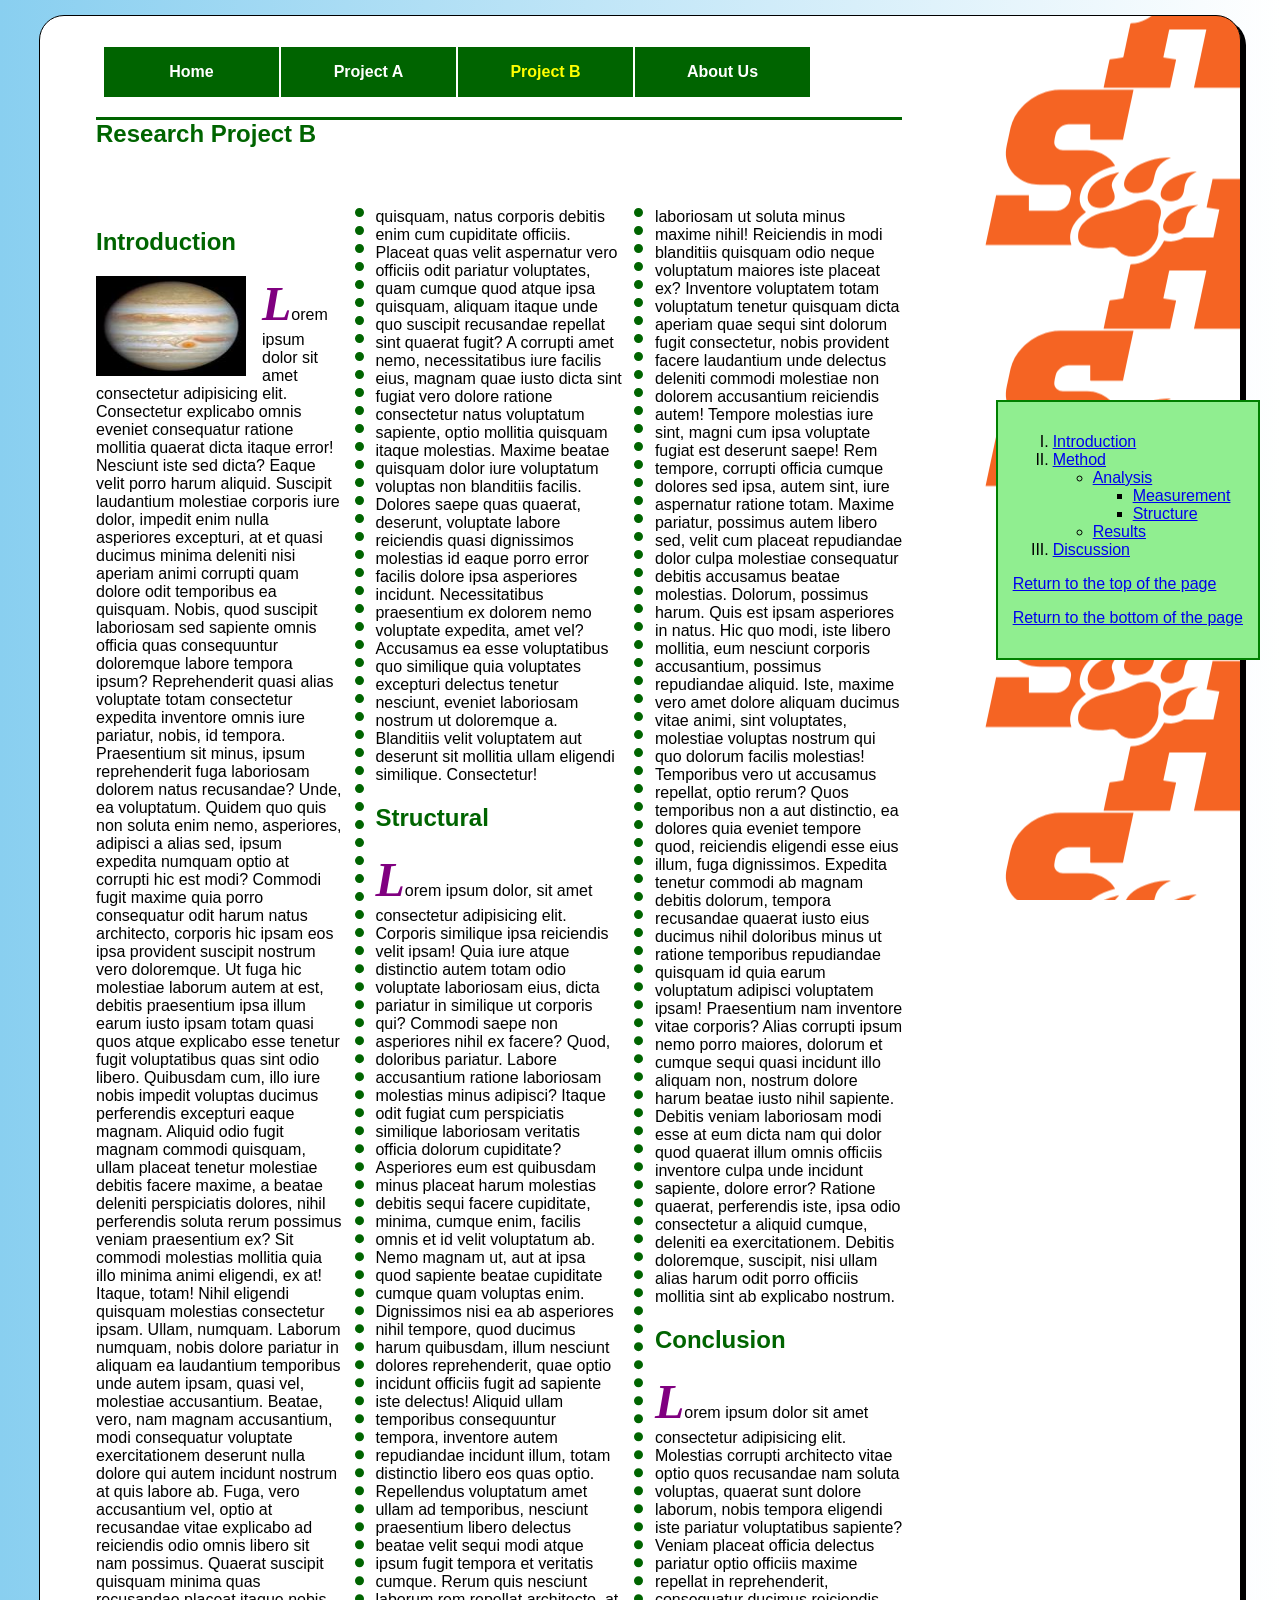
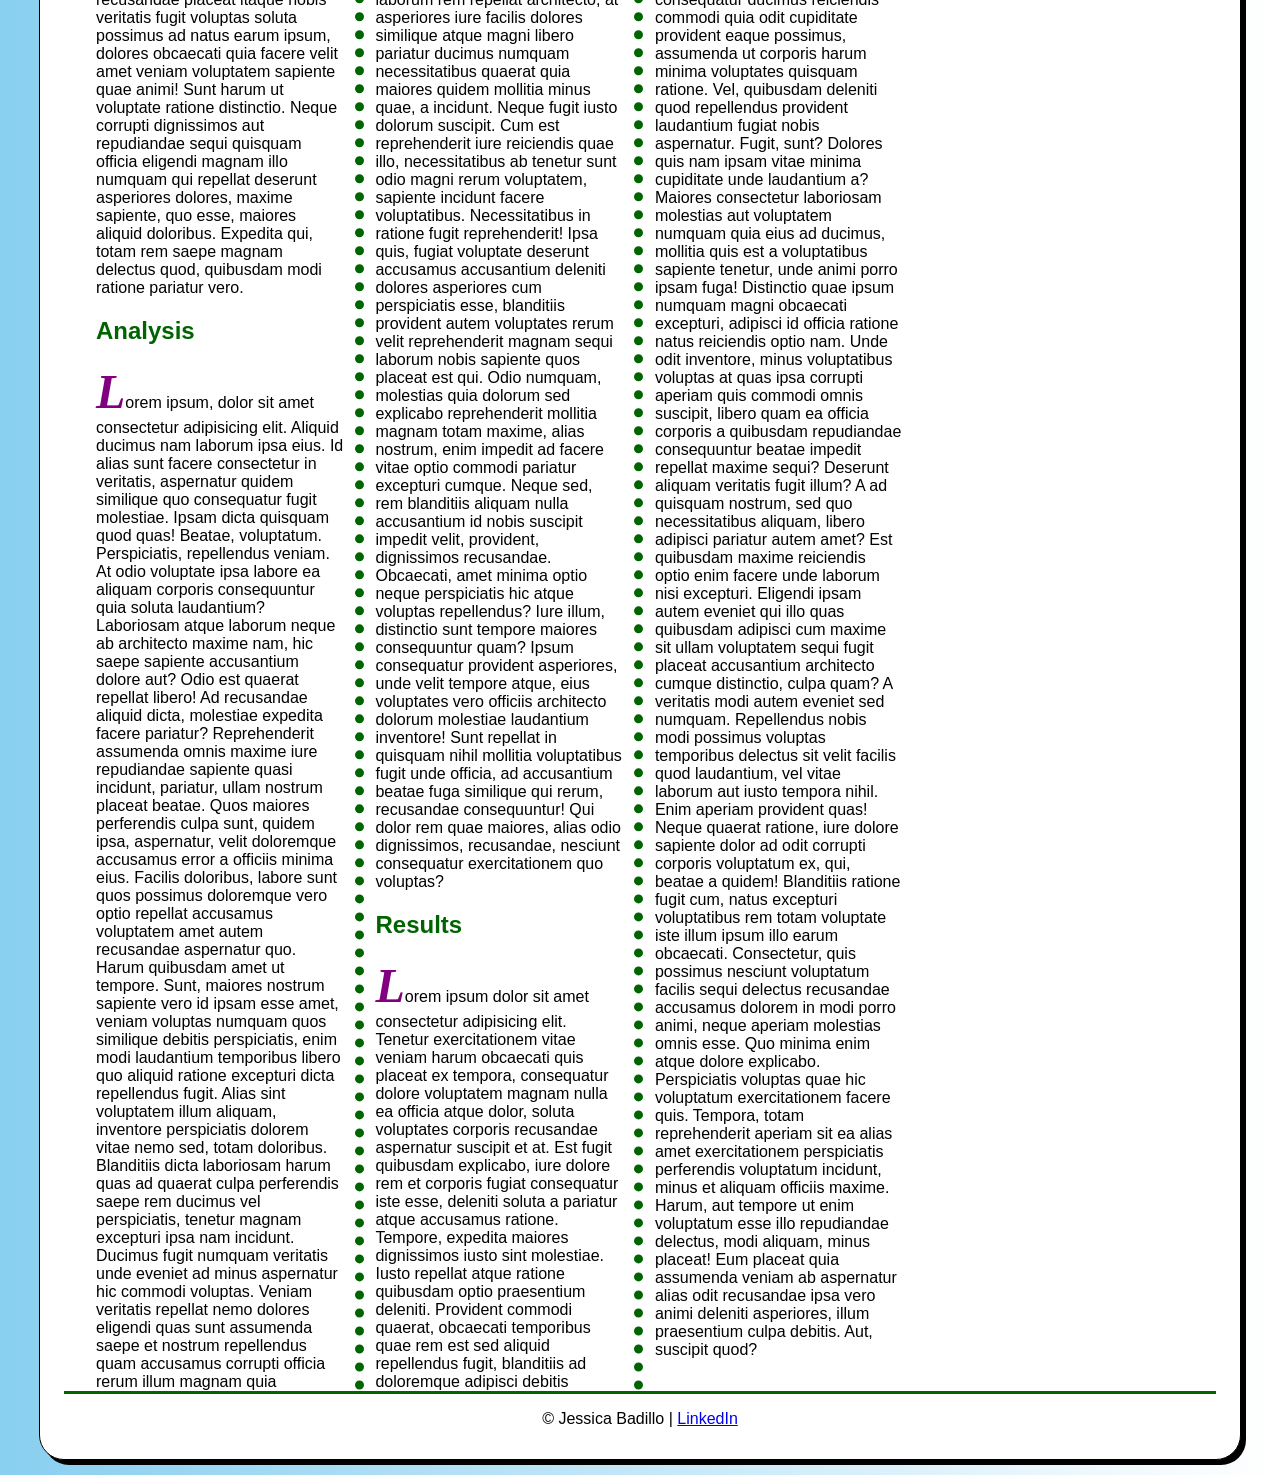
==== exam.html @ bbb94ae5 "fixed curr link" ====
<!DOCTYPE html>
<html lang="en">
<head>
    <meta charset="UTF-8">
    <meta name="viewport" content="width=device-width, initial-scale=1.0">
    <title>Exam</title>
        <link rel="stylesheet" href="styles/exam.css">
</head>
<body>
      <nav id="nav_menu">
<ul>
    <li><a href="index.html">Home</a></li>
    <li><a href="project.html">Project A</a></li>
    <li><a href="exam.html" class = "current">Project B </a></li>
    <li><a href="#" >About Us</a></li>
    </ul>
</nav> 

    <article>
        <h1 class ="article h1">Research Project B</h1>
        <h2> Introduction</h2>
        <img src="images/jupiter.png" alt="jupiter pic" height="100" width="150">
        <p>Lorem ipsum dolor sit amet consectetur adipisicing elit. Consectetur explicabo omnis eveniet consequatur ratione mollitia quaerat dicta itaque error! Nesciunt iste sed dicta? Eaque velit porro harum aliquid. Suscipit laudantium molestiae corporis iure dolor, impedit enim nulla asperiores excepturi, at et quasi ducimus minima deleniti nisi aperiam animi corrupti quam dolore odit temporibus ea quisquam. Nobis, quod suscipit laboriosam sed sapiente omnis officia quas consequuntur doloremque labore tempora ipsum? Reprehenderit quasi alias voluptate totam consectetur expedita inventore omnis iure pariatur, nobis, id tempora. Praesentium sit minus, ipsum reprehenderit fuga laboriosam dolorem natus recusandae? Unde, ea voluptatum. Quidem quo quis non soluta enim nemo, asperiores, adipisci a alias sed, ipsum expedita numquam optio at corrupti hic est modi? Commodi fugit maxime quia porro consequatur odit harum natus architecto, corporis hic ipsam eos ipsa provident suscipit nostrum vero doloremque. Ut fuga hic molestiae laborum autem at est, debitis praesentium ipsa illum earum iusto ipsam totam quasi quos atque explicabo esse tenetur fugit voluptatibus quas sint odio libero. Quibusdam cum, illo iure nobis impedit voluptas ducimus perferendis excepturi eaque magnam. Aliquid odio fugit magnam commodi quisquam, ullam placeat tenetur molestiae debitis facere maxime, a beatae deleniti perspiciatis dolores, nihil perferendis soluta rerum possimus veniam praesentium ex? Sit commodi molestias mollitia quia illo minima animi eligendi, ex at! Itaque, totam! Nihil eligendi quisquam molestias consectetur ipsam. Ullam, numquam. Laborum numquam, nobis dolore pariatur in aliquam ea laudantium temporibus unde autem ipsam, quasi vel, molestiae accusantium. Beatae, vero, nam magnam accusantium, modi consequatur voluptate exercitationem deserunt nulla dolore qui autem incidunt nostrum at quis labore ab. Fuga, vero accusantium vel, optio at recusandae vitae explicabo ad reiciendis odio omnis libero sit nam possimus. Quaerat suscipit quisquam minima quas recusandae placeat itaque nobis veritatis fugit voluptas soluta possimus ad natus earum ipsum, dolores obcaecati quia facere velit amet veniam voluptatem sapiente quae animi! Sunt harum ut voluptate ratione distinctio. Neque corrupti dignissimos aut repudiandae sequi quisquam officia eligendi magnam illo numquam qui repellat deserunt asperiores dolores, maxime sapiente, quo esse, maiores aliquid doloribus. Expedita qui, totam rem saepe magnam delectus quod, quibusdam modi ratione pariatur vero.</p>      
        <h2 class = "article h2">Analysis</h1> 
        <p>Lorem ipsum, dolor sit amet consectetur adipisicing elit. Aliquid ducimus nam laborum ipsa eius. Id alias sunt facere consectetur in veritatis, aspernatur quidem similique quo consequatur fugit molestiae. Ipsam dicta quisquam quod quas! Beatae, voluptatum. Perspiciatis, repellendus veniam. At odio voluptate ipsa labore ea aliquam corporis consequuntur quia soluta laudantium? Laboriosam atque laborum neque ab architecto maxime nam, hic saepe sapiente accusantium dolore aut? Odio est quaerat repellat libero! Ad recusandae aliquid dicta, molestiae expedita facere pariatur? Reprehenderit assumenda omnis maxime iure repudiandae sapiente quasi incidunt, pariatur, ullam nostrum placeat beatae. Quos maiores perferendis culpa sunt, quidem ipsa, aspernatur, velit doloremque accusamus error a officiis minima eius. Facilis doloribus, labore sunt quos possimus doloremque vero optio repellat accusamus voluptatem amet autem recusandae aspernatur quo. Harum quibusdam amet ut tempore. Sunt, maiores nostrum sapiente vero id ipsam esse amet, veniam voluptas numquam quos similique debitis perspiciatis, enim modi laudantium temporibus libero quo aliquid ratione excepturi dicta repellendus fugit. Alias sint voluptatem illum aliquam, inventore perspiciatis dolorem vitae nemo sed, totam doloribus. Blanditiis dicta laboriosam harum quas ad quaerat culpa perferendis saepe rem ducimus vel perspiciatis, tenetur magnam excepturi ipsa nam incidunt. Ducimus fugit numquam veritatis unde eveniet ad minus aspernatur hic commodi voluptas. Veniam veritatis repellat nemo dolores eligendi quas sunt assumenda saepe et nostrum repellendus quam accusamus corrupti officia rerum illum magnam quia quisquam, natus corporis debitis enim cum cupiditate officiis. Placeat quas velit aspernatur vero officiis odit pariatur voluptates, quam cumque quod atque ipsa quisquam, aliquam itaque unde quo suscipit recusandae repellat sint quaerat fugit? A corrupti amet nemo, necessitatibus iure facilis eius, magnam quae iusto dicta sint fugiat vero dolore ratione consectetur natus voluptatum sapiente, optio mollitia quisquam itaque molestias. Maxime beatae quisquam dolor iure voluptatum voluptas non blanditiis facilis. Dolores saepe quas quaerat, deserunt, voluptate labore reiciendis quasi dignissimos molestias id eaque porro error facilis dolore ipsa asperiores incidunt. Necessitatibus praesentium ex dolorem nemo voluptate expedita, amet vel? Accusamus ea esse voluptatibus quo similique quia voluptates excepturi delectus tenetur nesciunt, eveniet laboriosam nostrum ut doloremque a. Blanditiis velit voluptatem aut deserunt sit mollitia ullam eligendi similique. Consectetur!</p>        
        <h2>Structural</h1>
        <p>Lorem ipsum dolor, sit amet consectetur adipisicing elit. Corporis similique ipsa reiciendis velit ipsam! Quia iure atque distinctio autem totam odio voluptate laboriosam eius, dicta pariatur in similique ut corporis qui? Commodi saepe non asperiores nihil ex facere? Quod, doloribus pariatur. Labore accusantium ratione laboriosam molestias minus adipisci? Itaque odit fugiat cum perspiciatis similique laboriosam veritatis officia dolorum cupiditate? Asperiores eum est quibusdam minus placeat harum molestias debitis sequi facere cupiditate, minima, cumque enim, facilis omnis et id velit voluptatum ab. Nemo magnam ut, aut at ipsa quod sapiente beatae cupiditate cumque quam voluptas enim. Dignissimos nisi ea ab asperiores nihil tempore, quod ducimus harum quibusdam, illum nesciunt dolores reprehenderit, quae optio incidunt officiis fugit ad sapiente iste delectus! Aliquid ullam temporibus consequuntur tempora, inventore autem repudiandae incidunt illum, totam distinctio libero eos quas optio. Repellendus voluptatum amet ullam ad temporibus, nesciunt praesentium libero delectus beatae velit sequi modi atque ipsum fugit tempora et veritatis cumque. Rerum quis nesciunt laborum rem repellat architecto, at asperiores iure facilis dolores similique atque magni libero pariatur ducimus numquam necessitatibus quaerat quia maiores quidem mollitia minus quae, a incidunt. Neque fugit iusto dolorum suscipit. Cum est reprehenderit iure reiciendis quae illo, necessitatibus ab tenetur sunt odio magni rerum voluptatem, sapiente incidunt facere voluptatibus. Necessitatibus in ratione fugit reprehenderit! Ipsa quis, fugiat voluptate deserunt accusamus accusantium deleniti dolores asperiores cum perspiciatis esse, blanditiis provident autem voluptates rerum velit reprehenderit magnam sequi laborum nobis sapiente quos placeat est qui. Odio numquam, molestias quia dolorum sed explicabo reprehenderit mollitia magnam totam maxime, alias nostrum, enim impedit ad facere vitae optio commodi pariatur excepturi cumque. Neque sed, rem blanditiis aliquam nulla accusantium id nobis suscipit impedit velit, provident, dignissimos recusandae. Obcaecati, amet minima optio neque perspiciatis hic atque voluptas repellendus? Iure illum, distinctio sunt tempore maiores consequuntur quam? Ipsum consequatur provident asperiores, unde velit tempore atque, eius voluptates vero officiis architecto dolorum molestiae laudantium inventore! Sunt repellat in quisquam nihil mollitia voluptatibus fugit unde officia, ad accusantium beatae fuga similique qui rerum, recusandae consequuntur! Qui dolor rem quae maiores, alias odio dignissimos, recusandae, nesciunt consequatur exercitationem quo voluptas?</p>    
        <h2>Results</h1>
        <p>Lorem ipsum dolor sit amet consectetur adipisicing elit. Tenetur exercitationem vitae veniam harum obcaecati quis placeat ex tempora, consequatur dolore voluptatem magnam nulla ea officia atque dolor, soluta voluptates corporis recusandae aspernatur suscipit et at. Est fugit quibusdam explicabo, iure dolore rem et corporis fugiat consequatur iste esse, deleniti soluta a pariatur atque accusamus ratione. Tempore, expedita maiores dignissimos iusto sint molestiae. Iusto repellat atque ratione quibusdam optio praesentium deleniti. Provident commodi quaerat, obcaecati temporibus quae rem est sed aliquid repellendus fugit, blanditiis ad doloremque adipisci debitis laboriosam ut soluta minus maxime nihil! Reiciendis in modi blanditiis quisquam odio neque voluptatum maiores iste placeat ex? Inventore voluptatem totam voluptatum tenetur quisquam dicta aperiam quae sequi sint dolorum fugit consectetur, nobis provident facere laudantium unde delectus deleniti commodi molestiae non dolorem accusantium reiciendis autem! Tempore molestias iure sint, magni cum ipsa voluptate fugiat est deserunt saepe! Rem tempore, corrupti officia cumque dolores sed ipsa, autem sint, iure aspernatur ratione totam. Maxime pariatur, possimus autem libero sed, velit cum placeat repudiandae dolor culpa molestiae consequatur debitis accusamus beatae molestias. Dolorum, possimus harum. Quis est ipsam asperiores in natus. Hic quo modi, iste libero mollitia, eum nesciunt corporis accusantium, possimus repudiandae aliquid. Iste, maxime vero amet dolore aliquam ducimus vitae animi, sint voluptates, molestiae voluptas nostrum qui quo dolorum facilis molestias! Temporibus vero ut accusamus repellat, optio rerum? Quos temporibus non a aut distinctio, ea dolores quia eveniet tempore quod, reiciendis eligendi esse eius illum, fuga dignissimos. Expedita tenetur commodi ab magnam debitis dolorum, tempora recusandae quaerat iusto eius ducimus nihil doloribus minus ut ratione temporibus repudiandae quisquam id quia earum voluptatum adipisci voluptatem ipsam! Praesentium nam inventore vitae corporis? Alias corrupti ipsum nemo porro maiores, dolorum et cumque sequi quasi incidunt illo aliquam non, nostrum dolore harum beatae iusto nihil sapiente. Debitis veniam laboriosam modi esse at eum dicta nam qui dolor quod quaerat illum omnis officiis inventore culpa unde incidunt sapiente, dolore error? Ratione quaerat, perferendis iste, ipsa odio consectetur a aliquid cumque, deleniti ea exercitationem. Debitis doloremque, suscipit, nisi ullam alias harum odit porro officiis mollitia sint ab explicabo nostrum.</p>        
        <h2>Conclusion</h1>
        <p>Lorem ipsum dolor sit amet consectetur adipisicing elit. Molestias corrupti architecto vitae optio quos recusandae nam soluta voluptas, quaerat sunt dolore laborum, nobis tempora eligendi iste pariatur voluptatibus sapiente? Veniam placeat officia delectus pariatur optio officiis maxime repellat in reprehenderit, consequatur ducimus reiciendis commodi quia odit cupiditate provident eaque possimus, assumenda ut corporis harum minima voluptates quisquam ratione. Vel, quibusdam deleniti quod repellendus provident laudantium fugiat nobis aspernatur. Fugit, sunt? Dolores quis nam ipsam vitae minima cupiditate unde laudantium a? Maiores consectetur laboriosam molestias aut voluptatem numquam quia eius ad ducimus, mollitia quis est a voluptatibus sapiente tenetur, unde animi porro ipsam fuga! Distinctio quae ipsum numquam magni obcaecati excepturi, adipisci id officia ratione natus reiciendis optio nam. Unde odit inventore, minus voluptatibus voluptas at quas ipsa corrupti aperiam quis commodi omnis suscipit, libero quam ea officia corporis a quibusdam repudiandae consequuntur beatae impedit repellat maxime sequi? Deserunt aliquam veritatis fugit illum? A ad quisquam nostrum, sed quo necessitatibus aliquam, libero adipisci pariatur autem amet? Est quibusdam maxime reiciendis optio enim facere unde laborum nisi excepturi. Eligendi ipsam autem eveniet qui illo quas quibusdam adipisci cum maxime sit ullam voluptatem sequi fugit placeat accusantium architecto cumque distinctio, culpa quam? A veritatis modi autem eveniet sed numquam. Repellendus nobis modi possimus voluptas temporibus delectus sit velit facilis quod laudantium, vel vitae laborum aut iusto tempora nihil. Enim aperiam provident quas! Neque quaerat ratione, iure dolore sapiente dolor ad odit corrupti corporis voluptatum ex, qui, beatae a quidem! Blanditiis ratione fugit cum, natus excepturi voluptatibus rem totam voluptate iste illum ipsum illo earum obcaecati. Consectetur, quis possimus nesciunt voluptatum facilis sequi delectus recusandae accusamus dolorem in modi porro animi, neque aperiam molestias omnis esse. Quo minima enim atque dolore explicabo. Perspiciatis voluptas quae hic voluptatum exercitationem facere quis. Tempora, totam reprehenderit aperiam sit ea alias amet exercitationem perspiciatis perferendis voluptatum incidunt, minus et aliquam officiis maxime. Harum, aut tempore ut enim voluptatum esse illo repudiandae delectus, modi aliquam, minus placeat! Eum placeat quia assumenda veniam ab aspernatur alias odit recusandae ipsa vero animi deleniti asperiores, illum praesentium culpa debitis. Aut, suscipit quod?</p>
        </article>
        <aside> 
            <ol>
        <li><a href="#intro">Introduction</a></li>
        <li><a href="#method">Method</a></li>
          <ul>
            <li><a href="#analysis">Analysis</a></li>
            <ul>
            <li><a href="#Measurement">Measurement</a></li>    
            <li><a href="#structure">Structure</a></li>
            </ul>
         <li><a href="#Results">Results</a></li>
        </ul>
        <li><a href="#discussion">Discussion</a></li>
    </ol>
        <p><a href="#top">Return to the top of the page</a></p>
        <p><a href="#bottom">Return to the bottom of the page</a></p>
    </aside>

    <footer>
        <p>&copy; Jessica Badillo |
            <a href=" https://www.linkedin.com/" target="_blank">LinkedIn</a></p>
    </footer>

</body>
</html>
---- styles/exam.css ----
#nav_menu ul { list-style-type: none; }
#nav_menu ul li { float: left; }
#nav_menu ul li a {
text-align: center;
display: block;
width: 175px;
padding: 1em 0; /* padding above and below a
elements */
text-decoration: none;
background-color: darkgreen;
color: white;
font-weight: bold;
border-right: 2px solid white; }
#nav_menu ul li a.lastitem { border-right: none; }
#nav_menu ul li a.current { color: yellow; }


html{
    background-image: linear-gradient(to left, white 0%, #89CFF0 100%);
}
body{
    width: 90%;
    font-family:Arial, Helvetica, sans-serif;
    font-size: 100%;
    margin: 15px auto;
    padding: 15px 1.5em;
    border: 1px solid black;
    border-radius: 25px;
    box-shadow: 5px 5px 0 0;
    background: url("/images/images.png") right repeat-y; 
    background-attachment: fixed;
    background-color: white;
}

article{
    clear: left;
    width: 70%;
    column-count: 3;
    column-rule: 9px dotted darkgreen;
    column-gap: 2em;
    margin-left: 2em;
}
article h1{
    color: darkgreen;
    border-top: 3px solid darkgreen;
    padding-bottom: 40px;
    column-span: all;
}
article h2{
    color: darkgreen;

}
article img{
    float: left;
    margin-right: 1em;
}
article p::first-letter{
    font-family: monotype corsiva;
    font-size: 3em;
    font-weight: bold;
    font-style: italic;
    color: purple;
}

aside{
    position: fixed;    
    right: 20px;
    width: auto;
    background-color:lightgreen;
    border: 2px solid green;
    padding: 15px 15px;
    top: 400px; 
}
aside ol{
    list-style-type: upper-roman;
}
footer{
    text-align: center;
    border-top: 3px solid darkgreen;
}
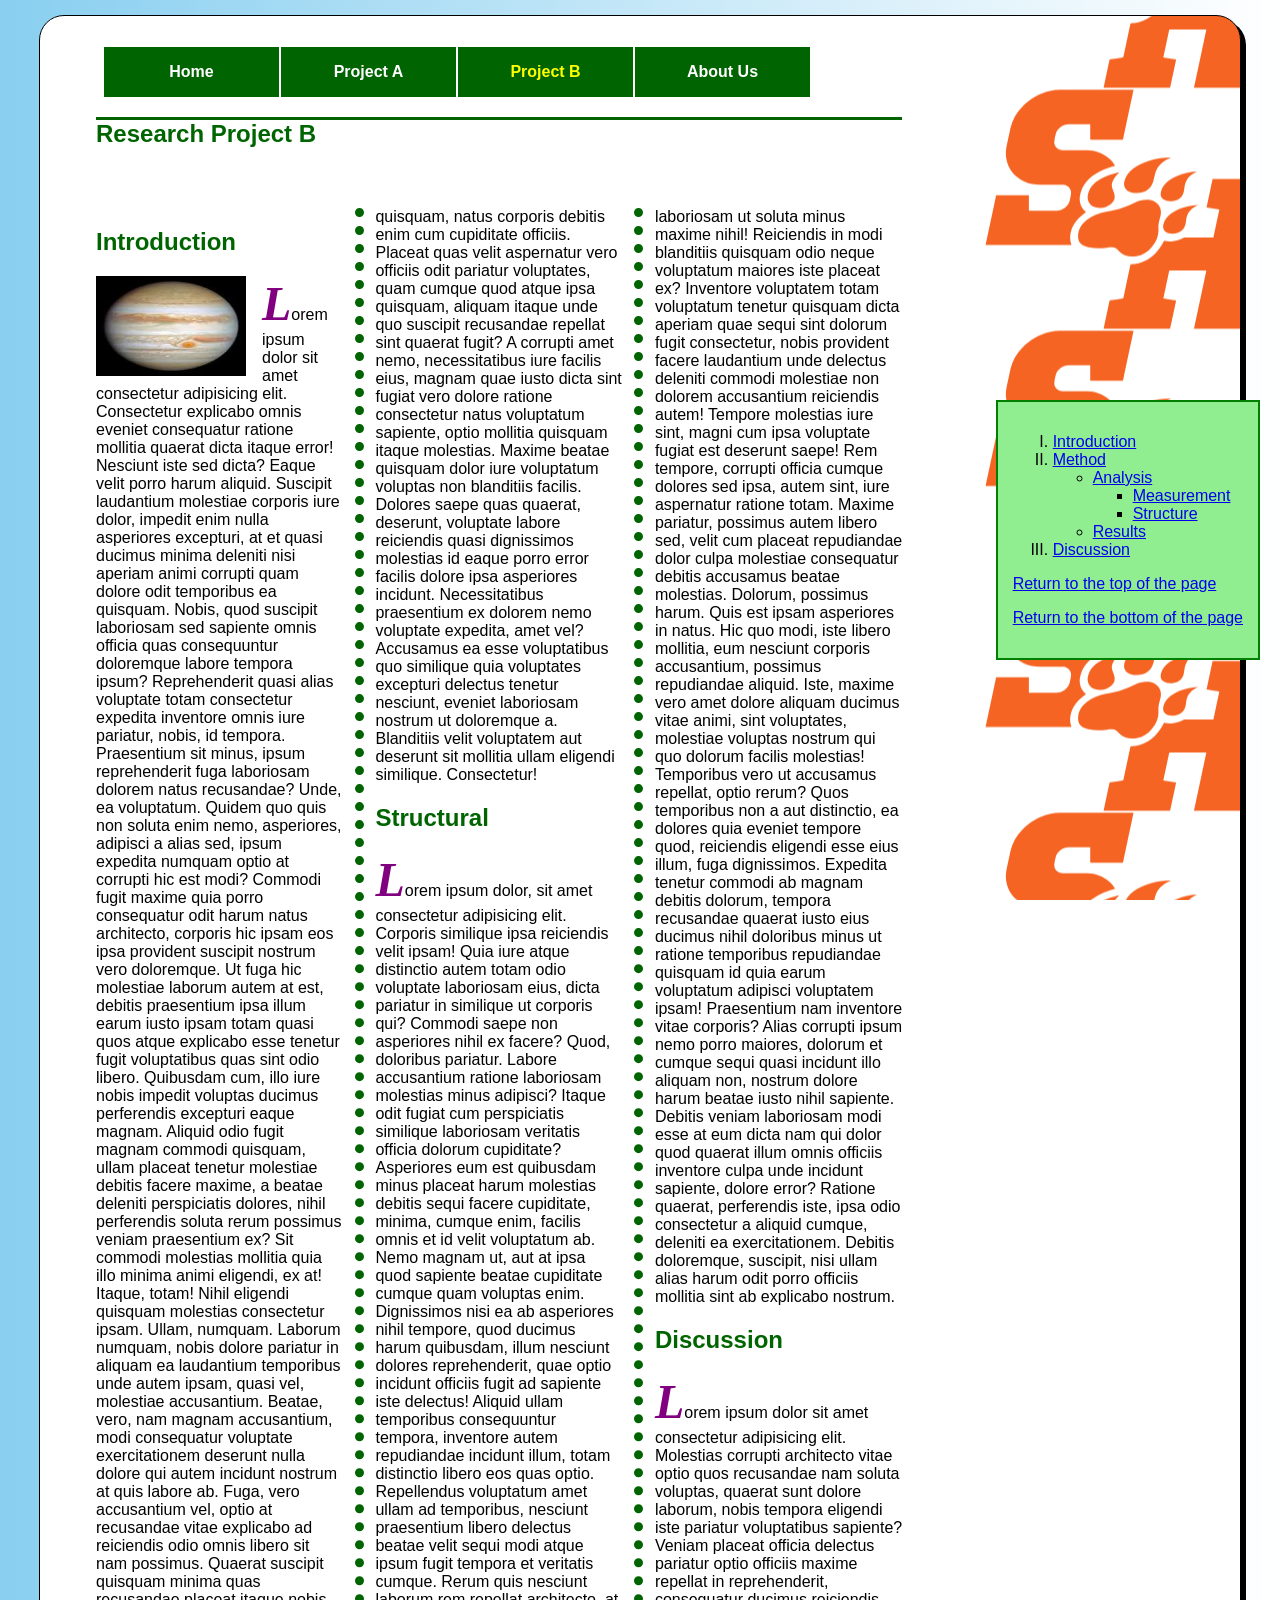
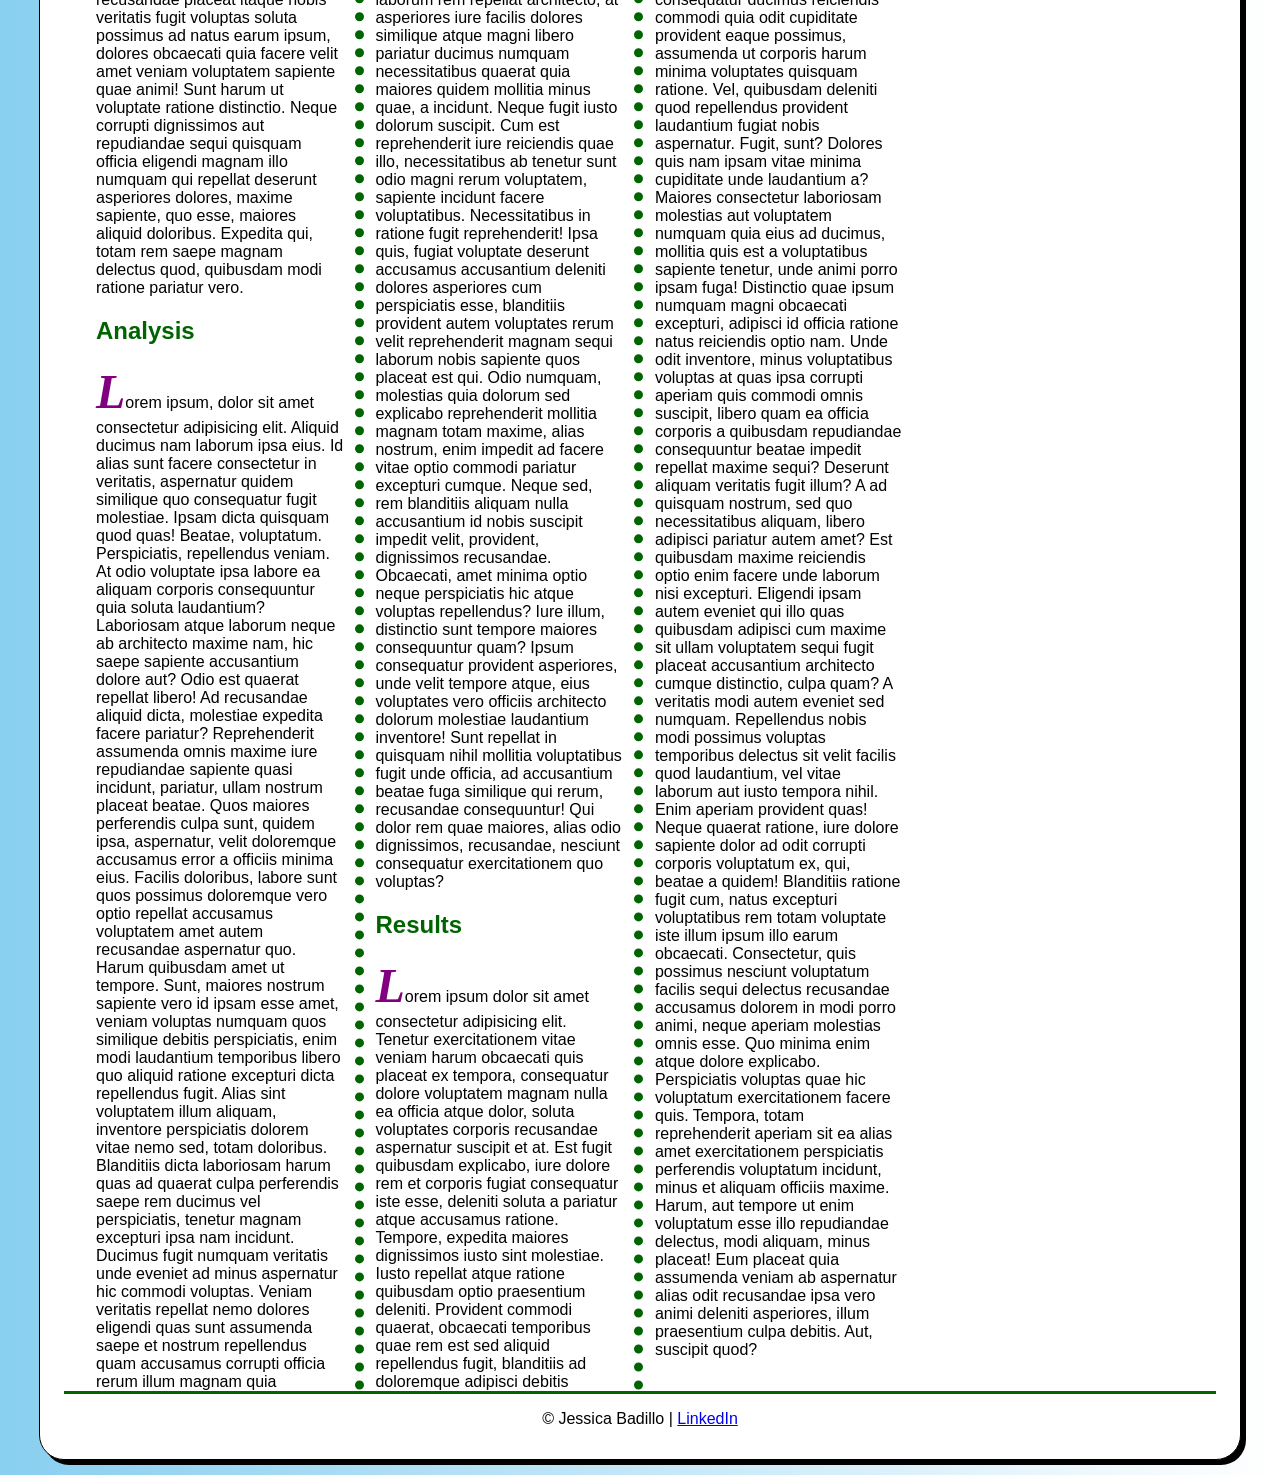
==== commit 35898b49: "fix aside" ====
--- a/exam.html
+++ b/exam.html
@@ -18,31 +18,31 @@
 
     <article>
         <h1 class ="article h1">Research Project B</h1>
-        <h2> Introduction</h2>
+        <h2 id=" intro"> Introduction</h2>
         <img src="images/jupiter.png" alt="jupiter pic" height="100" width="150">
         <p>Lorem ipsum dolor sit amet consectetur adipisicing elit. Consectetur explicabo omnis eveniet consequatur ratione mollitia quaerat dicta itaque error! Nesciunt iste sed dicta? Eaque velit porro harum aliquid. Suscipit laudantium molestiae corporis iure dolor, impedit enim nulla asperiores excepturi, at et quasi ducimus minima deleniti nisi aperiam animi corrupti quam dolore odit temporibus ea quisquam. Nobis, quod suscipit laboriosam sed sapiente omnis officia quas consequuntur doloremque labore tempora ipsum? Reprehenderit quasi alias voluptate totam consectetur expedita inventore omnis iure pariatur, nobis, id tempora. Praesentium sit minus, ipsum reprehenderit fuga laboriosam dolorem natus recusandae? Unde, ea voluptatum. Quidem quo quis non soluta enim nemo, asperiores, adipisci a alias sed, ipsum expedita numquam optio at corrupti hic est modi? Commodi fugit maxime quia porro consequatur odit harum natus architecto, corporis hic ipsam eos ipsa provident suscipit nostrum vero doloremque. Ut fuga hic molestiae laborum autem at est, debitis praesentium ipsa illum earum iusto ipsam totam quasi quos atque explicabo esse tenetur fugit voluptatibus quas sint odio libero. Quibusdam cum, illo iure nobis impedit voluptas ducimus perferendis excepturi eaque magnam. Aliquid odio fugit magnam commodi quisquam, ullam placeat tenetur molestiae debitis facere maxime, a beatae deleniti perspiciatis dolores, nihil perferendis soluta rerum possimus veniam praesentium ex? Sit commodi molestias mollitia quia illo minima animi eligendi, ex at! Itaque, totam! Nihil eligendi quisquam molestias consectetur ipsam. Ullam, numquam. Laborum numquam, nobis dolore pariatur in aliquam ea laudantium temporibus unde autem ipsam, quasi vel, molestiae accusantium. Beatae, vero, nam magnam accusantium, modi consequatur voluptate exercitationem deserunt nulla dolore qui autem incidunt nostrum at quis labore ab. Fuga, vero accusantium vel, optio at recusandae vitae explicabo ad reiciendis odio omnis libero sit nam possimus. Quaerat suscipit quisquam minima quas recusandae placeat itaque nobis veritatis fugit voluptas soluta possimus ad natus earum ipsum, dolores obcaecati quia facere velit amet veniam voluptatem sapiente quae animi! Sunt harum ut voluptate ratione distinctio. Neque corrupti dignissimos aut repudiandae sequi quisquam officia eligendi magnam illo numquam qui repellat deserunt asperiores dolores, maxime sapiente, quo esse, maiores aliquid doloribus. Expedita qui, totam rem saepe magnam delectus quod, quibusdam modi ratione pariatur vero.</p>      
-        <h2 class = "article h2">Analysis</h1> 
+        <h2 class= "article h2" id ="Analysis">Analysis</h1> 
         <p>Lorem ipsum, dolor sit amet consectetur adipisicing elit. Aliquid ducimus nam laborum ipsa eius. Id alias sunt facere consectetur in veritatis, aspernatur quidem similique quo consequatur fugit molestiae. Ipsam dicta quisquam quod quas! Beatae, voluptatum. Perspiciatis, repellendus veniam. At odio voluptate ipsa labore ea aliquam corporis consequuntur quia soluta laudantium? Laboriosam atque laborum neque ab architecto maxime nam, hic saepe sapiente accusantium dolore aut? Odio est quaerat repellat libero! Ad recusandae aliquid dicta, molestiae expedita facere pariatur? Reprehenderit assumenda omnis maxime iure repudiandae sapiente quasi incidunt, pariatur, ullam nostrum placeat beatae. Quos maiores perferendis culpa sunt, quidem ipsa, aspernatur, velit doloremque accusamus error a officiis minima eius. Facilis doloribus, labore sunt quos possimus doloremque vero optio repellat accusamus voluptatem amet autem recusandae aspernatur quo. Harum quibusdam amet ut tempore. Sunt, maiores nostrum sapiente vero id ipsam esse amet, veniam voluptas numquam quos similique debitis perspiciatis, enim modi laudantium temporibus libero quo aliquid ratione excepturi dicta repellendus fugit. Alias sint voluptatem illum aliquam, inventore perspiciatis dolorem vitae nemo sed, totam doloribus. Blanditiis dicta laboriosam harum quas ad quaerat culpa perferendis saepe rem ducimus vel perspiciatis, tenetur magnam excepturi ipsa nam incidunt. Ducimus fugit numquam veritatis unde eveniet ad minus aspernatur hic commodi voluptas. Veniam veritatis repellat nemo dolores eligendi quas sunt assumenda saepe et nostrum repellendus quam accusamus corrupti officia rerum illum magnam quia quisquam, natus corporis debitis enim cum cupiditate officiis. Placeat quas velit aspernatur vero officiis odit pariatur voluptates, quam cumque quod atque ipsa quisquam, aliquam itaque unde quo suscipit recusandae repellat sint quaerat fugit? A corrupti amet nemo, necessitatibus iure facilis eius, magnam quae iusto dicta sint fugiat vero dolore ratione consectetur natus voluptatum sapiente, optio mollitia quisquam itaque molestias. Maxime beatae quisquam dolor iure voluptatum voluptas non blanditiis facilis. Dolores saepe quas quaerat, deserunt, voluptate labore reiciendis quasi dignissimos molestias id eaque porro error facilis dolore ipsa asperiores incidunt. Necessitatibus praesentium ex dolorem nemo voluptate expedita, amet vel? Accusamus ea esse voluptatibus quo similique quia voluptates excepturi delectus tenetur nesciunt, eveniet laboriosam nostrum ut doloremque a. Blanditiis velit voluptatem aut deserunt sit mollitia ullam eligendi similique. Consectetur!</p>        
-        <h2>Structural</h1>
+        <h2 id= "structure">Structural</h1>
         <p>Lorem ipsum dolor, sit amet consectetur adipisicing elit. Corporis similique ipsa reiciendis velit ipsam! Quia iure atque distinctio autem totam odio voluptate laboriosam eius, dicta pariatur in similique ut corporis qui? Commodi saepe non asperiores nihil ex facere? Quod, doloribus pariatur. Labore accusantium ratione laboriosam molestias minus adipisci? Itaque odit fugiat cum perspiciatis similique laboriosam veritatis officia dolorum cupiditate? Asperiores eum est quibusdam minus placeat harum molestias debitis sequi facere cupiditate, minima, cumque enim, facilis omnis et id velit voluptatum ab. Nemo magnam ut, aut at ipsa quod sapiente beatae cupiditate cumque quam voluptas enim. Dignissimos nisi ea ab asperiores nihil tempore, quod ducimus harum quibusdam, illum nesciunt dolores reprehenderit, quae optio incidunt officiis fugit ad sapiente iste delectus! Aliquid ullam temporibus consequuntur tempora, inventore autem repudiandae incidunt illum, totam distinctio libero eos quas optio. Repellendus voluptatum amet ullam ad temporibus, nesciunt praesentium libero delectus beatae velit sequi modi atque ipsum fugit tempora et veritatis cumque. Rerum quis nesciunt laborum rem repellat architecto, at asperiores iure facilis dolores similique atque magni libero pariatur ducimus numquam necessitatibus quaerat quia maiores quidem mollitia minus quae, a incidunt. Neque fugit iusto dolorum suscipit. Cum est reprehenderit iure reiciendis quae illo, necessitatibus ab tenetur sunt odio magni rerum voluptatem, sapiente incidunt facere voluptatibus. Necessitatibus in ratione fugit reprehenderit! Ipsa quis, fugiat voluptate deserunt accusamus accusantium deleniti dolores asperiores cum perspiciatis esse, blanditiis provident autem voluptates rerum velit reprehenderit magnam sequi laborum nobis sapiente quos placeat est qui. Odio numquam, molestias quia dolorum sed explicabo reprehenderit mollitia magnam totam maxime, alias nostrum, enim impedit ad facere vitae optio commodi pariatur excepturi cumque. Neque sed, rem blanditiis aliquam nulla accusantium id nobis suscipit impedit velit, provident, dignissimos recusandae. Obcaecati, amet minima optio neque perspiciatis hic atque voluptas repellendus? Iure illum, distinctio sunt tempore maiores consequuntur quam? Ipsum consequatur provident asperiores, unde velit tempore atque, eius voluptates vero officiis architecto dolorum molestiae laudantium inventore! Sunt repellat in quisquam nihil mollitia voluptatibus fugit unde officia, ad accusantium beatae fuga similique qui rerum, recusandae consequuntur! Qui dolor rem quae maiores, alias odio dignissimos, recusandae, nesciunt consequatur exercitationem quo voluptas?</p>    
-        <h2>Results</h1>
+        <h2 id="Results">Results</h1>
         <p>Lorem ipsum dolor sit amet consectetur adipisicing elit. Tenetur exercitationem vitae veniam harum obcaecati quis placeat ex tempora, consequatur dolore voluptatem magnam nulla ea officia atque dolor, soluta voluptates corporis recusandae aspernatur suscipit et at. Est fugit quibusdam explicabo, iure dolore rem et corporis fugiat consequatur iste esse, deleniti soluta a pariatur atque accusamus ratione. Tempore, expedita maiores dignissimos iusto sint molestiae. Iusto repellat atque ratione quibusdam optio praesentium deleniti. Provident commodi quaerat, obcaecati temporibus quae rem est sed aliquid repellendus fugit, blanditiis ad doloremque adipisci debitis laboriosam ut soluta minus maxime nihil! Reiciendis in modi blanditiis quisquam odio neque voluptatum maiores iste placeat ex? Inventore voluptatem totam voluptatum tenetur quisquam dicta aperiam quae sequi sint dolorum fugit consectetur, nobis provident facere laudantium unde delectus deleniti commodi molestiae non dolorem accusantium reiciendis autem! Tempore molestias iure sint, magni cum ipsa voluptate fugiat est deserunt saepe! Rem tempore, corrupti officia cumque dolores sed ipsa, autem sint, iure aspernatur ratione totam. Maxime pariatur, possimus autem libero sed, velit cum placeat repudiandae dolor culpa molestiae consequatur debitis accusamus beatae molestias. Dolorum, possimus harum. Quis est ipsam asperiores in natus. Hic quo modi, iste libero mollitia, eum nesciunt corporis accusantium, possimus repudiandae aliquid. Iste, maxime vero amet dolore aliquam ducimus vitae animi, sint voluptates, molestiae voluptas nostrum qui quo dolorum facilis molestias! Temporibus vero ut accusamus repellat, optio rerum? Quos temporibus non a aut distinctio, ea dolores quia eveniet tempore quod, reiciendis eligendi esse eius illum, fuga dignissimos. Expedita tenetur commodi ab magnam debitis dolorum, tempora recusandae quaerat iusto eius ducimus nihil doloribus minus ut ratione temporibus repudiandae quisquam id quia earum voluptatum adipisci voluptatem ipsam! Praesentium nam inventore vitae corporis? Alias corrupti ipsum nemo porro maiores, dolorum et cumque sequi quasi incidunt illo aliquam non, nostrum dolore harum beatae iusto nihil sapiente. Debitis veniam laboriosam modi esse at eum dicta nam qui dolor quod quaerat illum omnis officiis inventore culpa unde incidunt sapiente, dolore error? Ratione quaerat, perferendis iste, ipsa odio consectetur a aliquid cumque, deleniti ea exercitationem. Debitis doloremque, suscipit, nisi ullam alias harum odit porro officiis mollitia sint ab explicabo nostrum.</p>        
-        <h2>Conclusion</h1>
+        <h2 id="Discussion">Discussion</h1>
         <p>Lorem ipsum dolor sit amet consectetur adipisicing elit. Molestias corrupti architecto vitae optio quos recusandae nam soluta voluptas, quaerat sunt dolore laborum, nobis tempora eligendi iste pariatur voluptatibus sapiente? Veniam placeat officia delectus pariatur optio officiis maxime repellat in reprehenderit, consequatur ducimus reiciendis commodi quia odit cupiditate provident eaque possimus, assumenda ut corporis harum minima voluptates quisquam ratione. Vel, quibusdam deleniti quod repellendus provident laudantium fugiat nobis aspernatur. Fugit, sunt? Dolores quis nam ipsam vitae minima cupiditate unde laudantium a? Maiores consectetur laboriosam molestias aut voluptatem numquam quia eius ad ducimus, mollitia quis est a voluptatibus sapiente tenetur, unde animi porro ipsam fuga! Distinctio quae ipsum numquam magni obcaecati excepturi, adipisci id officia ratione natus reiciendis optio nam. Unde odit inventore, minus voluptatibus voluptas at quas ipsa corrupti aperiam quis commodi omnis suscipit, libero quam ea officia corporis a quibusdam repudiandae consequuntur beatae impedit repellat maxime sequi? Deserunt aliquam veritatis fugit illum? A ad quisquam nostrum, sed quo necessitatibus aliquam, libero adipisci pariatur autem amet? Est quibusdam maxime reiciendis optio enim facere unde laborum nisi excepturi. Eligendi ipsam autem eveniet qui illo quas quibusdam adipisci cum maxime sit ullam voluptatem sequi fugit placeat accusantium architecto cumque distinctio, culpa quam? A veritatis modi autem eveniet sed numquam. Repellendus nobis modi possimus voluptas temporibus delectus sit velit facilis quod laudantium, vel vitae laborum aut iusto tempora nihil. Enim aperiam provident quas! Neque quaerat ratione, iure dolore sapiente dolor ad odit corrupti corporis voluptatum ex, qui, beatae a quidem! Blanditiis ratione fugit cum, natus excepturi voluptatibus rem totam voluptate iste illum ipsum illo earum obcaecati. Consectetur, quis possimus nesciunt voluptatum facilis sequi delectus recusandae accusamus dolorem in modi porro animi, neque aperiam molestias omnis esse. Quo minima enim atque dolore explicabo. Perspiciatis voluptas quae hic voluptatum exercitationem facere quis. Tempora, totam reprehenderit aperiam sit ea alias amet exercitationem perspiciatis perferendis voluptatum incidunt, minus et aliquam officiis maxime. Harum, aut tempore ut enim voluptatum esse illo repudiandae delectus, modi aliquam, minus placeat! Eum placeat quia assumenda veniam ab aspernatur alias odit recusandae ipsa vero animi deleniti asperiores, illum praesentium culpa debitis. Aut, suscipit quod?</p>
         </article>
         <aside> 
             <ol>
         <li><a href="#intro">Introduction</a></li>
-        <li><a href="#method">Method</a></li>
+        <li><a href="#Method">Method</a></li>
           <ul>
-            <li><a href="#analysis">Analysis</a></li>
+            <li><a href="#Analysis">Analysis</a></li>
             <ul>
             <li><a href="#Measurement">Measurement</a></li>    
-            <li><a href="#structure">Structure</a></li>
+            <li><a href="#Structure">Structure</a></li>
             </ul>
          <li><a href="#Results">Results</a></li>
         </ul>
-        <li><a href="#discussion">Discussion</a></li>
+        <li><a href="#Discussion">Discussion</a></li>
     </ol>
         <p><a href="#top">Return to the top of the page</a></p>
         <p><a href="#bottom">Return to the bottom of the page</a></p>
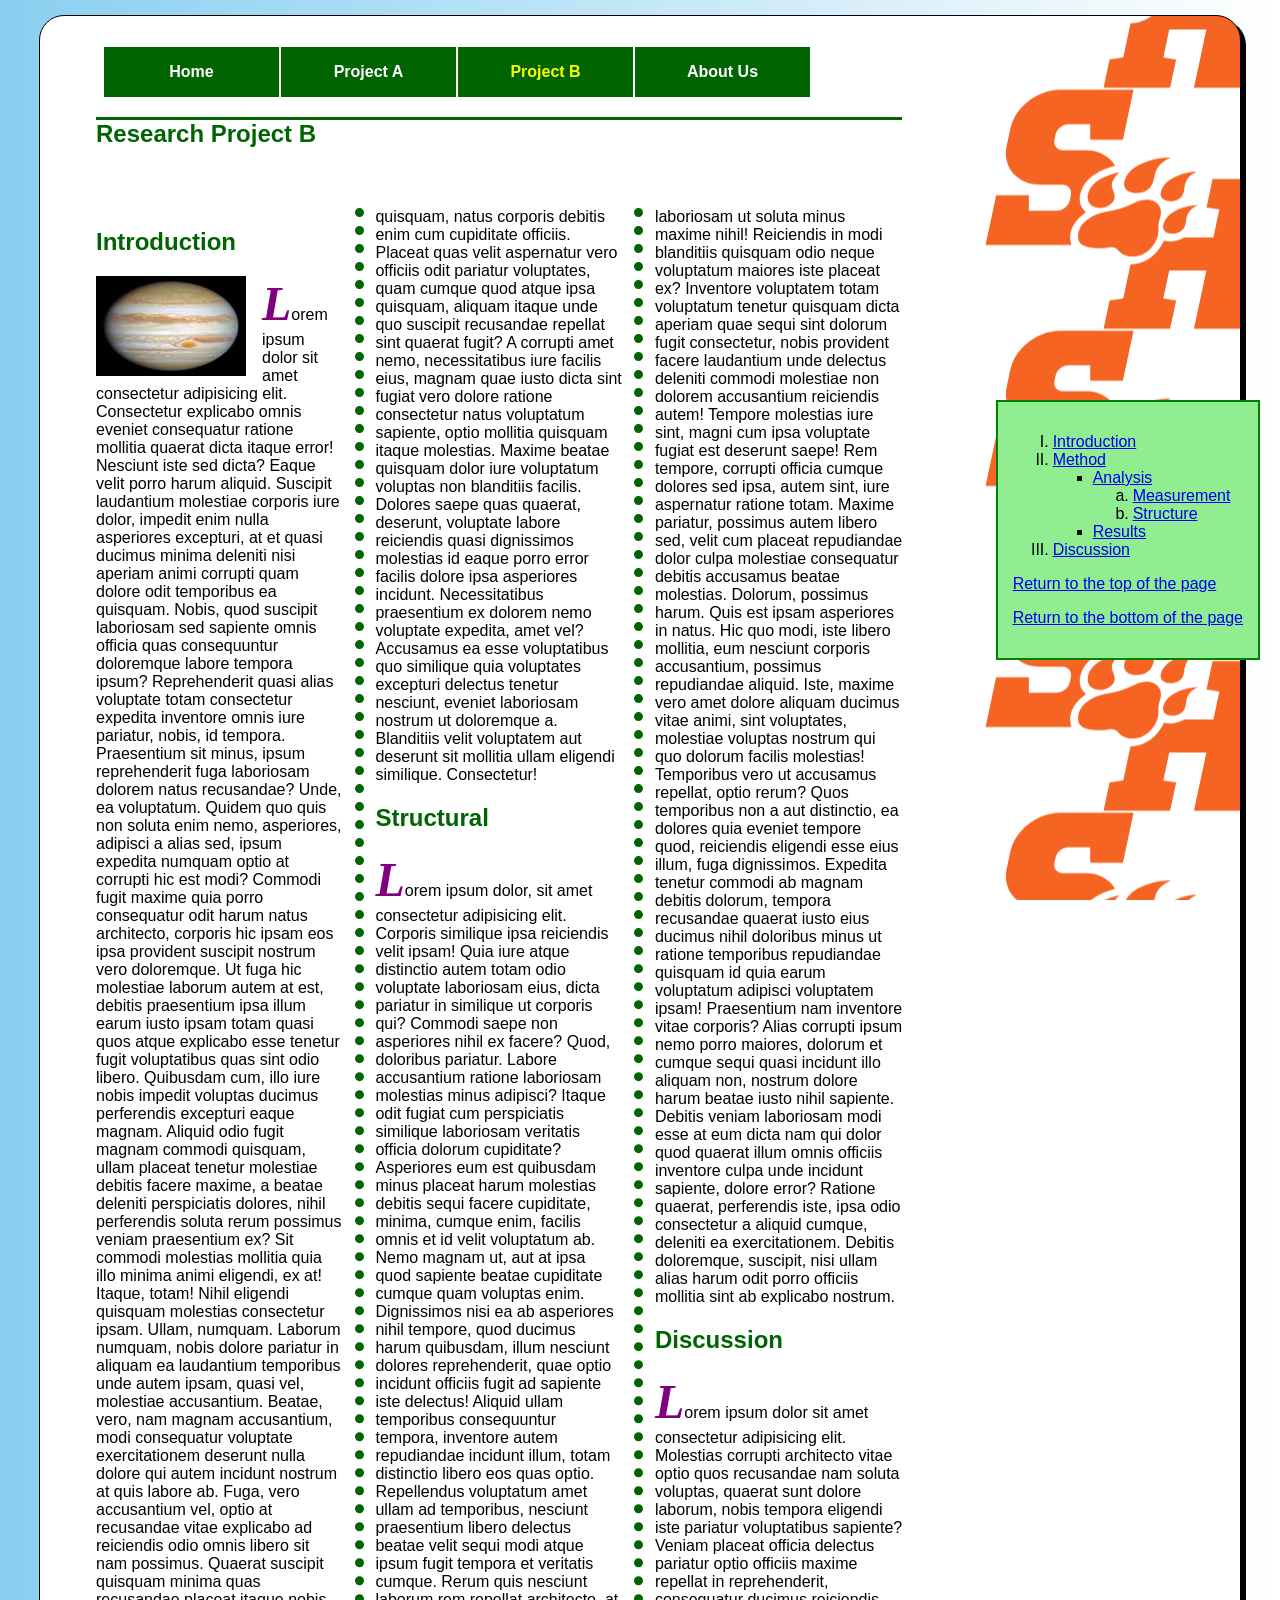
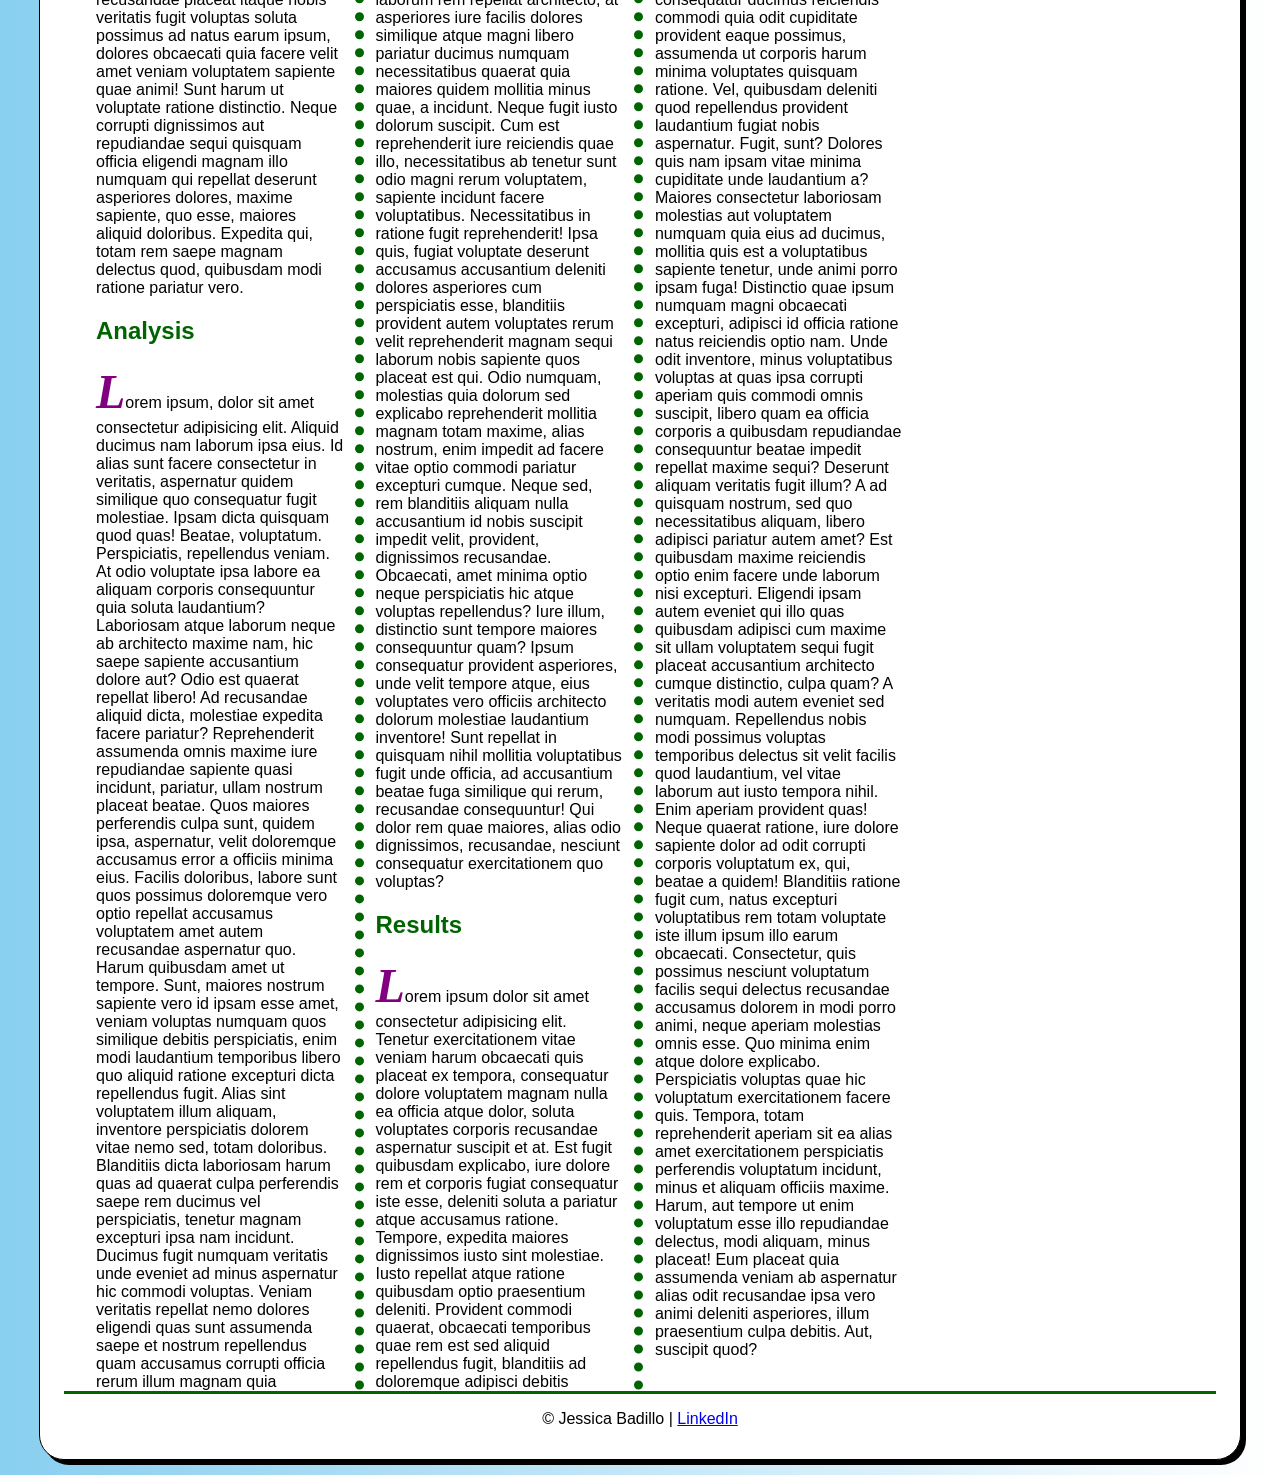
==== commit dd2448be: "list fix" ====
--- a/exam.html
+++ b/exam.html
@@ -35,12 +35,12 @@
         <li><a href="#intro">Introduction</a></li>
         <li><a href="#Method">Method</a></li>
           <ul>
-            <li><a href="#Analysis">Analysis</a></li>
+            <li class="square"><a href="#Analysis">Analysis</a></li>
             <ul>
-            <li><a href="#Measurement">Measurement</a></li>    
-            <li><a href="#Structure">Structure</a></li>
+                <li class="letter"><a href="#Measurement">Measurement</a></li>    
+                <li class="letter"><a href="#Structure">Structure</a></li>
             </ul>
-         <li><a href="#Results">Results</a></li>
+         <li class="square"><a href="#Results">Results</a></li>
         </ul>
         <li><a href="#Discussion">Discussion</a></li>
     </ol>
--- a/styles/exam.css
+++ b/styles/exam.css
@@ -74,6 +74,13 @@
 aside ol{
     list-style-type: upper-roman;
 }
+aside li.square{
+   list-style-type:  square;
+    
+}
+aside li.letter{
+list-style-type: lower-alpha;
+}
 footer{
     text-align: center;
     border-top: 3px solid darkgreen;
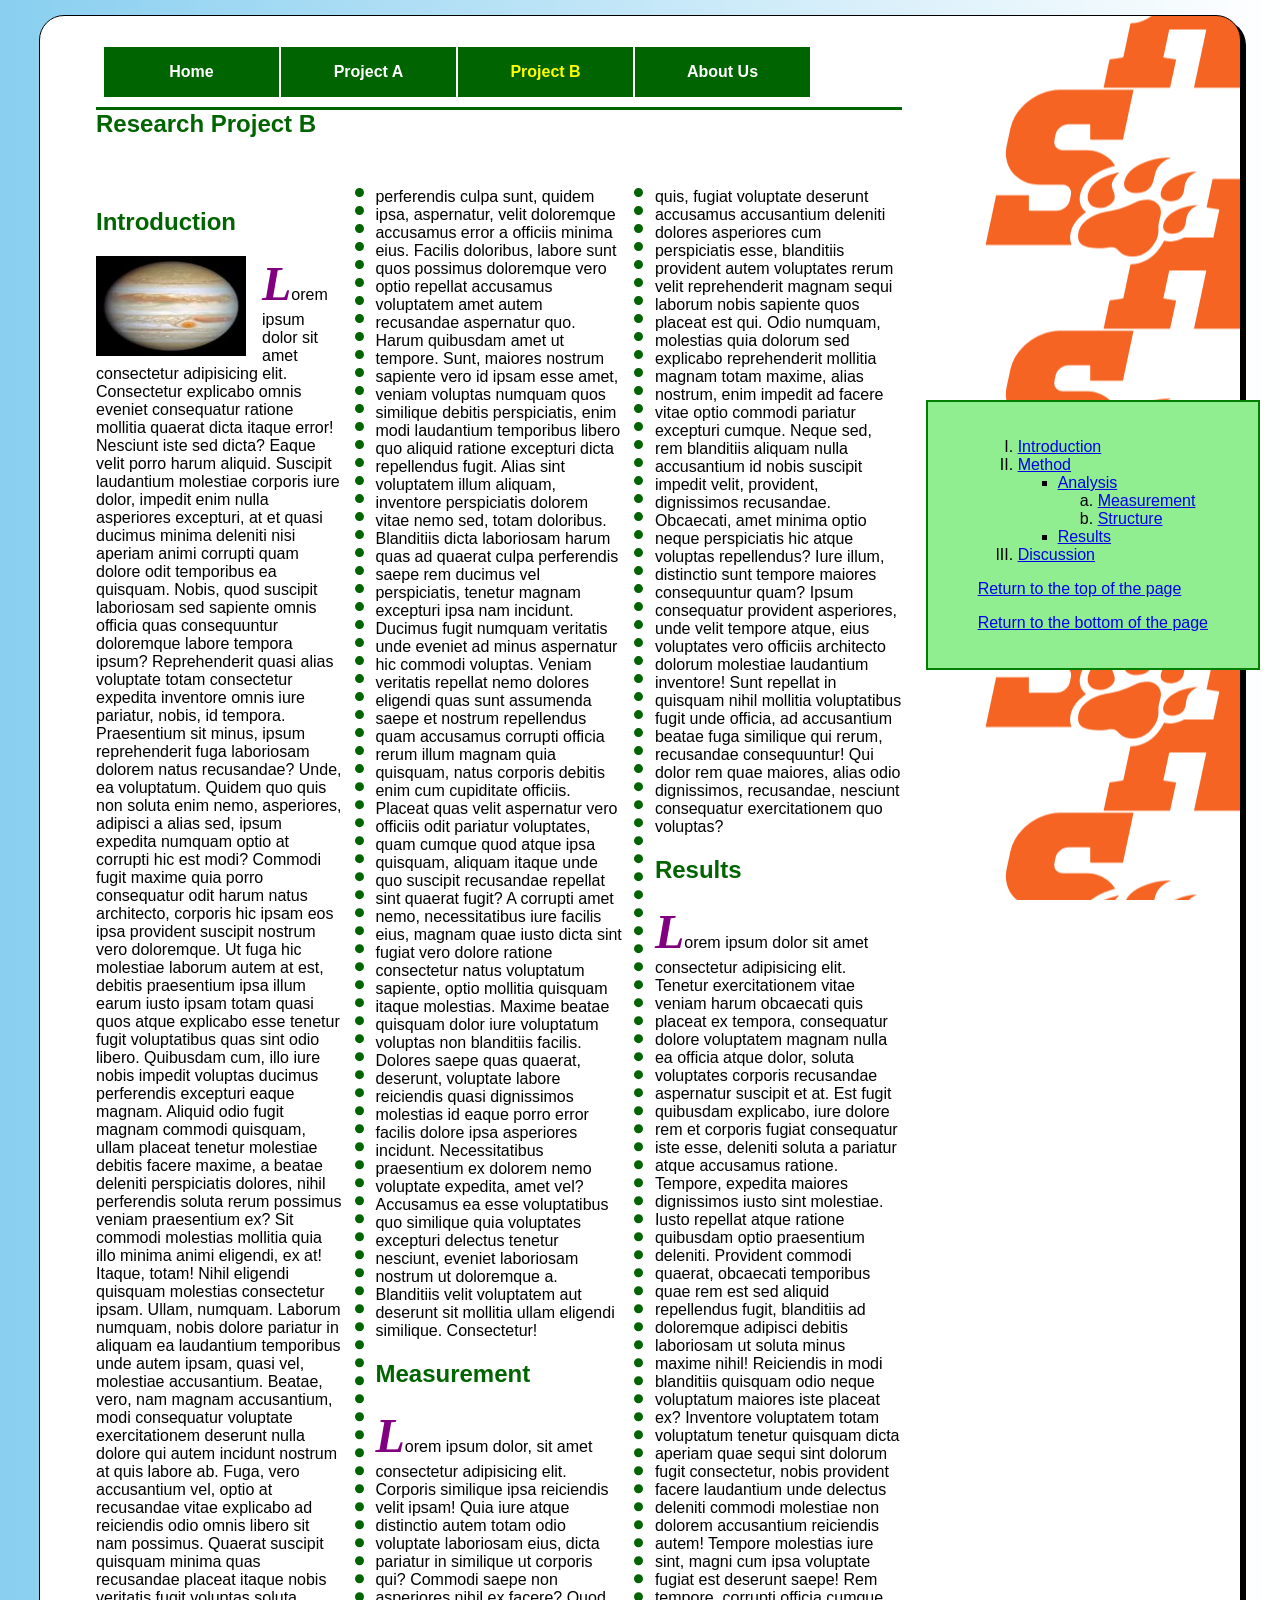
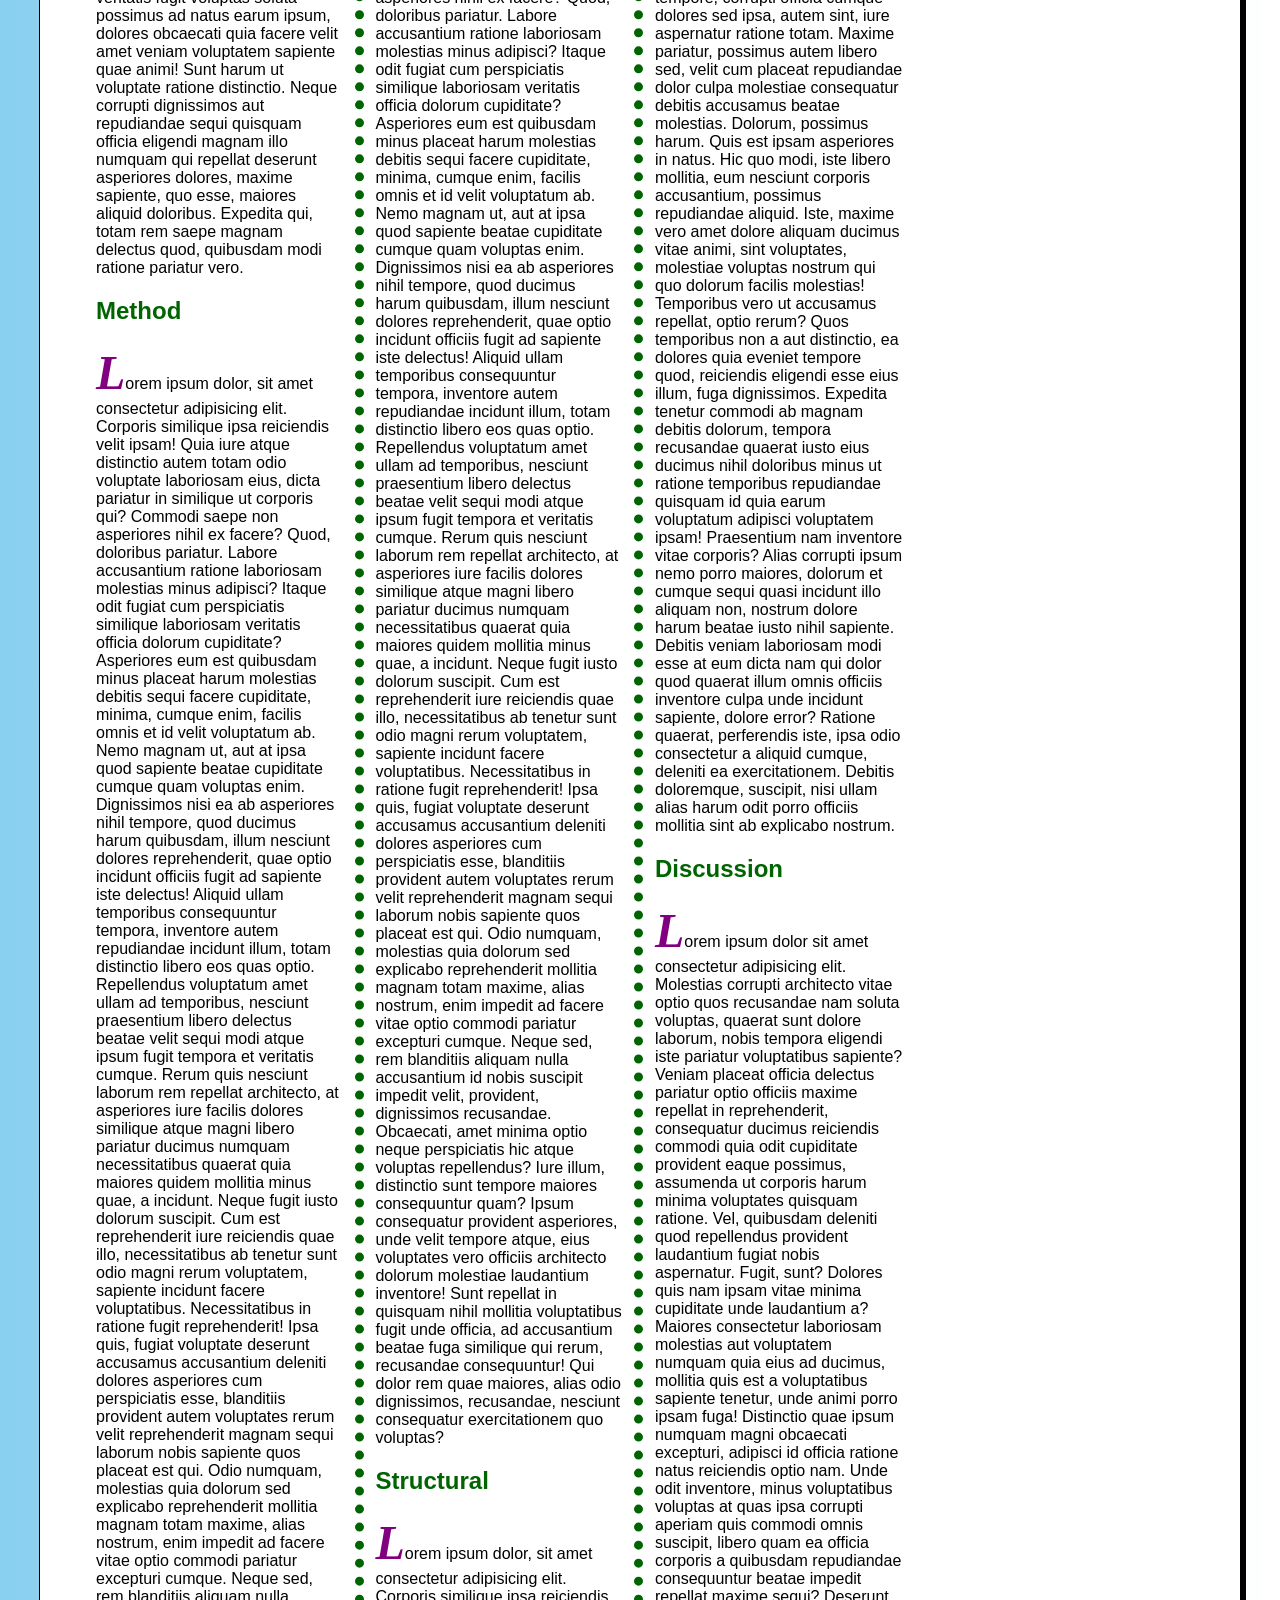
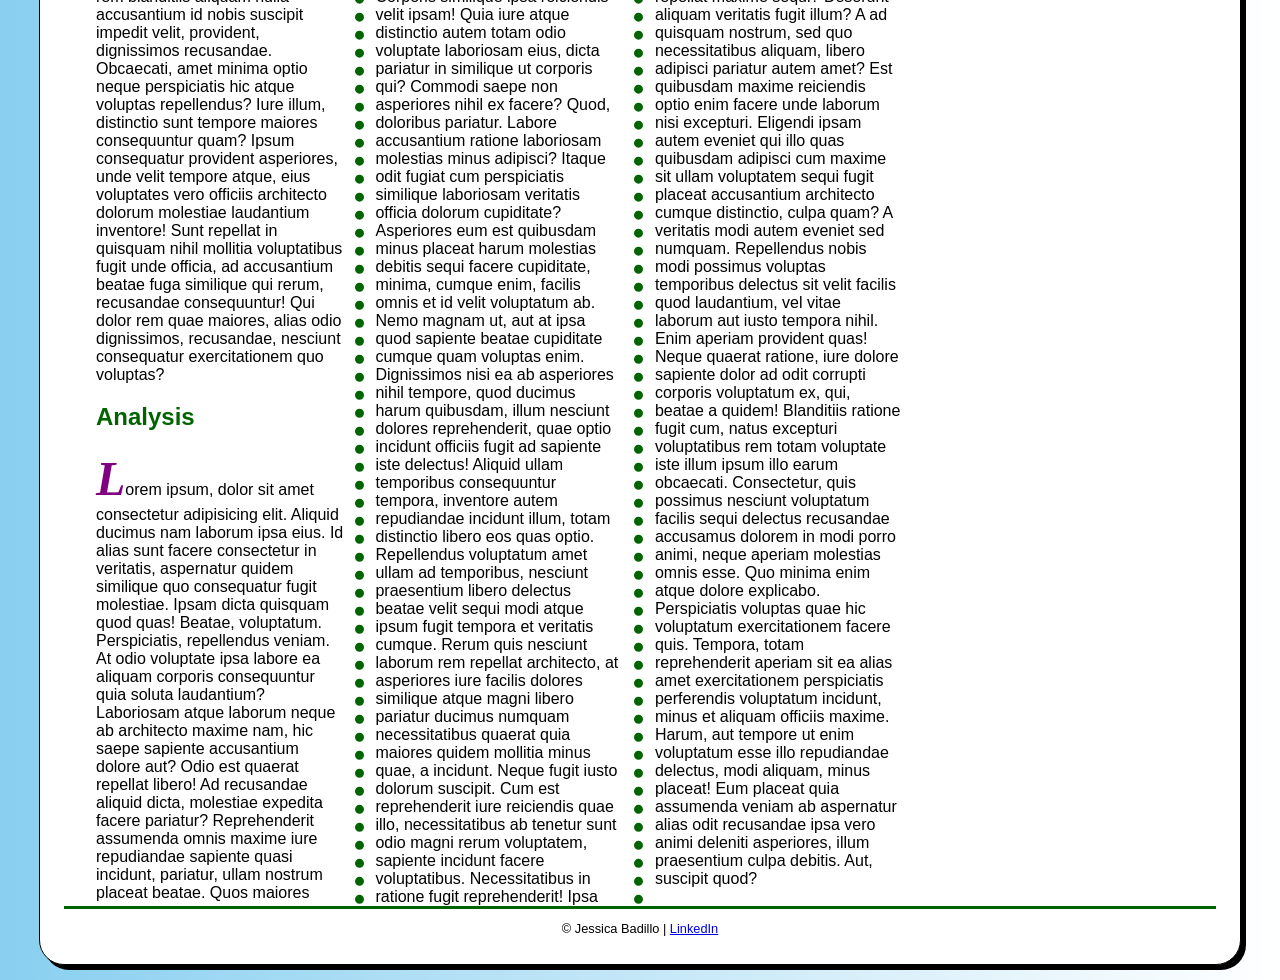
==== commit edf3691d: "fix sections" ====
--- a/exam.html
+++ b/exam.html
@@ -21,8 +21,12 @@
         <h2 id=" intro"> Introduction</h2>
         <img src="images/jupiter.png" alt="jupiter pic" height="100" width="150">
         <p>Lorem ipsum dolor sit amet consectetur adipisicing elit. Consectetur explicabo omnis eveniet consequatur ratione mollitia quaerat dicta itaque error! Nesciunt iste sed dicta? Eaque velit porro harum aliquid. Suscipit laudantium molestiae corporis iure dolor, impedit enim nulla asperiores excepturi, at et quasi ducimus minima deleniti nisi aperiam animi corrupti quam dolore odit temporibus ea quisquam. Nobis, quod suscipit laboriosam sed sapiente omnis officia quas consequuntur doloremque labore tempora ipsum? Reprehenderit quasi alias voluptate totam consectetur expedita inventore omnis iure pariatur, nobis, id tempora. Praesentium sit minus, ipsum reprehenderit fuga laboriosam dolorem natus recusandae? Unde, ea voluptatum. Quidem quo quis non soluta enim nemo, asperiores, adipisci a alias sed, ipsum expedita numquam optio at corrupti hic est modi? Commodi fugit maxime quia porro consequatur odit harum natus architecto, corporis hic ipsam eos ipsa provident suscipit nostrum vero doloremque. Ut fuga hic molestiae laborum autem at est, debitis praesentium ipsa illum earum iusto ipsam totam quasi quos atque explicabo esse tenetur fugit voluptatibus quas sint odio libero. Quibusdam cum, illo iure nobis impedit voluptas ducimus perferendis excepturi eaque magnam. Aliquid odio fugit magnam commodi quisquam, ullam placeat tenetur molestiae debitis facere maxime, a beatae deleniti perspiciatis dolores, nihil perferendis soluta rerum possimus veniam praesentium ex? Sit commodi molestias mollitia quia illo minima animi eligendi, ex at! Itaque, totam! Nihil eligendi quisquam molestias consectetur ipsam. Ullam, numquam. Laborum numquam, nobis dolore pariatur in aliquam ea laudantium temporibus unde autem ipsam, quasi vel, molestiae accusantium. Beatae, vero, nam magnam accusantium, modi consequatur voluptate exercitationem deserunt nulla dolore qui autem incidunt nostrum at quis labore ab. Fuga, vero accusantium vel, optio at recusandae vitae explicabo ad reiciendis odio omnis libero sit nam possimus. Quaerat suscipit quisquam minima quas recusandae placeat itaque nobis veritatis fugit voluptas soluta possimus ad natus earum ipsum, dolores obcaecati quia facere velit amet veniam voluptatem sapiente quae animi! Sunt harum ut voluptate ratione distinctio. Neque corrupti dignissimos aut repudiandae sequi quisquam officia eligendi magnam illo numquam qui repellat deserunt asperiores dolores, maxime sapiente, quo esse, maiores aliquid doloribus. Expedita qui, totam rem saepe magnam delectus quod, quibusdam modi ratione pariatur vero.</p>      
+        <h2 id= "Method">Method</h1>
+        <p>Lorem ipsum dolor, sit amet consectetur adipisicing elit. Corporis similique ipsa reiciendis velit ipsam! Quia iure atque distinctio autem totam odio voluptate laboriosam eius, dicta pariatur in similique ut corporis qui? Commodi saepe non asperiores nihil ex facere? Quod, doloribus pariatur. Labore accusantium ratione laboriosam molestias minus adipisci? Itaque odit fugiat cum perspiciatis similique laboriosam veritatis officia dolorum cupiditate? Asperiores eum est quibusdam minus placeat harum molestias debitis sequi facere cupiditate, minima, cumque enim, facilis omnis et id velit voluptatum ab. Nemo magnam ut, aut at ipsa quod sapiente beatae cupiditate cumque quam voluptas enim. Dignissimos nisi ea ab asperiores nihil tempore, quod ducimus harum quibusdam, illum nesciunt dolores reprehenderit, quae optio incidunt officiis fugit ad sapiente iste delectus! Aliquid ullam temporibus consequuntur tempora, inventore autem repudiandae incidunt illum, totam distinctio libero eos quas optio. Repellendus voluptatum amet ullam ad temporibus, nesciunt praesentium libero delectus beatae velit sequi modi atque ipsum fugit tempora et veritatis cumque. Rerum quis nesciunt laborum rem repellat architecto, at asperiores iure facilis dolores similique atque magni libero pariatur ducimus numquam necessitatibus quaerat quia maiores quidem mollitia minus quae, a incidunt. Neque fugit iusto dolorum suscipit. Cum est reprehenderit iure reiciendis quae illo, necessitatibus ab tenetur sunt odio magni rerum voluptatem, sapiente incidunt facere voluptatibus. Necessitatibus in ratione fugit reprehenderit! Ipsa quis, fugiat voluptate deserunt accusamus accusantium deleniti dolores asperiores cum perspiciatis esse, blanditiis provident autem voluptates rerum velit reprehenderit magnam sequi laborum nobis sapiente quos placeat est qui. Odio numquam, molestias quia dolorum sed explicabo reprehenderit mollitia magnam totam maxime, alias nostrum, enim impedit ad facere vitae optio commodi pariatur excepturi cumque. Neque sed, rem blanditiis aliquam nulla accusantium id nobis suscipit impedit velit, provident, dignissimos recusandae. Obcaecati, amet minima optio neque perspiciatis hic atque voluptas repellendus? Iure illum, distinctio sunt tempore maiores consequuntur quam? Ipsum consequatur provident asperiores, unde velit tempore atque, eius voluptates vero officiis architecto dolorum molestiae laudantium inventore! Sunt repellat in quisquam nihil mollitia voluptatibus fugit unde officia, ad accusantium beatae fuga similique qui rerum, recusandae consequuntur! Qui dolor rem quae maiores, alias odio dignissimos, recusandae, nesciunt consequatur exercitationem quo voluptas?</p>   
         <h2 class= "article h2" id ="Analysis">Analysis</h1> 
         <p>Lorem ipsum, dolor sit amet consectetur adipisicing elit. Aliquid ducimus nam laborum ipsa eius. Id alias sunt facere consectetur in veritatis, aspernatur quidem similique quo consequatur fugit molestiae. Ipsam dicta quisquam quod quas! Beatae, voluptatum. Perspiciatis, repellendus veniam. At odio voluptate ipsa labore ea aliquam corporis consequuntur quia soluta laudantium? Laboriosam atque laborum neque ab architecto maxime nam, hic saepe sapiente accusantium dolore aut? Odio est quaerat repellat libero! Ad recusandae aliquid dicta, molestiae expedita facere pariatur? Reprehenderit assumenda omnis maxime iure repudiandae sapiente quasi incidunt, pariatur, ullam nostrum placeat beatae. Quos maiores perferendis culpa sunt, quidem ipsa, aspernatur, velit doloremque accusamus error a officiis minima eius. Facilis doloribus, labore sunt quos possimus doloremque vero optio repellat accusamus voluptatem amet autem recusandae aspernatur quo. Harum quibusdam amet ut tempore. Sunt, maiores nostrum sapiente vero id ipsam esse amet, veniam voluptas numquam quos similique debitis perspiciatis, enim modi laudantium temporibus libero quo aliquid ratione excepturi dicta repellendus fugit. Alias sint voluptatem illum aliquam, inventore perspiciatis dolorem vitae nemo sed, totam doloribus. Blanditiis dicta laboriosam harum quas ad quaerat culpa perferendis saepe rem ducimus vel perspiciatis, tenetur magnam excepturi ipsa nam incidunt. Ducimus fugit numquam veritatis unde eveniet ad minus aspernatur hic commodi voluptas. Veniam veritatis repellat nemo dolores eligendi quas sunt assumenda saepe et nostrum repellendus quam accusamus corrupti officia rerum illum magnam quia quisquam, natus corporis debitis enim cum cupiditate officiis. Placeat quas velit aspernatur vero officiis odit pariatur voluptates, quam cumque quod atque ipsa quisquam, aliquam itaque unde quo suscipit recusandae repellat sint quaerat fugit? A corrupti amet nemo, necessitatibus iure facilis eius, magnam quae iusto dicta sint fugiat vero dolore ratione consectetur natus voluptatum sapiente, optio mollitia quisquam itaque molestias. Maxime beatae quisquam dolor iure voluptatum voluptas non blanditiis facilis. Dolores saepe quas quaerat, deserunt, voluptate labore reiciendis quasi dignissimos molestias id eaque porro error facilis dolore ipsa asperiores incidunt. Necessitatibus praesentium ex dolorem nemo voluptate expedita, amet vel? Accusamus ea esse voluptatibus quo similique quia voluptates excepturi delectus tenetur nesciunt, eveniet laboriosam nostrum ut doloremque a. Blanditiis velit voluptatem aut deserunt sit mollitia ullam eligendi similique. Consectetur!</p>        
+        <h2 id= "Measurement">Measurement</h1>
+        <p>Lorem ipsum dolor, sit amet consectetur adipisicing elit. Corporis similique ipsa reiciendis velit ipsam! Quia iure atque distinctio autem totam odio voluptate laboriosam eius, dicta pariatur in similique ut corporis qui? Commodi saepe non asperiores nihil ex facere? Quod, doloribus pariatur. Labore accusantium ratione laboriosam molestias minus adipisci? Itaque odit fugiat cum perspiciatis similique laboriosam veritatis officia dolorum cupiditate? Asperiores eum est quibusdam minus placeat harum molestias debitis sequi facere cupiditate, minima, cumque enim, facilis omnis et id velit voluptatum ab. Nemo magnam ut, aut at ipsa quod sapiente beatae cupiditate cumque quam voluptas enim. Dignissimos nisi ea ab asperiores nihil tempore, quod ducimus harum quibusdam, illum nesciunt dolores reprehenderit, quae optio incidunt officiis fugit ad sapiente iste delectus! Aliquid ullam temporibus consequuntur tempora, inventore autem repudiandae incidunt illum, totam distinctio libero eos quas optio. Repellendus voluptatum amet ullam ad temporibus, nesciunt praesentium libero delectus beatae velit sequi modi atque ipsum fugit tempora et veritatis cumque. Rerum quis nesciunt laborum rem repellat architecto, at asperiores iure facilis dolores similique atque magni libero pariatur ducimus numquam necessitatibus quaerat quia maiores quidem mollitia minus quae, a incidunt. Neque fugit iusto dolorum suscipit. Cum est reprehenderit iure reiciendis quae illo, necessitatibus ab tenetur sunt odio magni rerum voluptatem, sapiente incidunt facere voluptatibus. Necessitatibus in ratione fugit reprehenderit! Ipsa quis, fugiat voluptate deserunt accusamus accusantium deleniti dolores asperiores cum perspiciatis esse, blanditiis provident autem voluptates rerum velit reprehenderit magnam sequi laborum nobis sapiente quos placeat est qui. Odio numquam, molestias quia dolorum sed explicabo reprehenderit mollitia magnam totam maxime, alias nostrum, enim impedit ad facere vitae optio commodi pariatur excepturi cumque. Neque sed, rem blanditiis aliquam nulla accusantium id nobis suscipit impedit velit, provident, dignissimos recusandae. Obcaecati, amet minima optio neque perspiciatis hic atque voluptas repellendus? Iure illum, distinctio sunt tempore maiores consequuntur quam? Ipsum consequatur provident asperiores, unde velit tempore atque, eius voluptates vero officiis architecto dolorum molestiae laudantium inventore! Sunt repellat in quisquam nihil mollitia voluptatibus fugit unde officia, ad accusantium beatae fuga similique qui rerum, recusandae consequuntur! Qui dolor rem quae maiores, alias odio dignissimos, recusandae, nesciunt consequatur exercitationem quo voluptas?</p>   
         <h2 id= "structure">Structural</h1>
         <p>Lorem ipsum dolor, sit amet consectetur adipisicing elit. Corporis similique ipsa reiciendis velit ipsam! Quia iure atque distinctio autem totam odio voluptate laboriosam eius, dicta pariatur in similique ut corporis qui? Commodi saepe non asperiores nihil ex facere? Quod, doloribus pariatur. Labore accusantium ratione laboriosam molestias minus adipisci? Itaque odit fugiat cum perspiciatis similique laboriosam veritatis officia dolorum cupiditate? Asperiores eum est quibusdam minus placeat harum molestias debitis sequi facere cupiditate, minima, cumque enim, facilis omnis et id velit voluptatum ab. Nemo magnam ut, aut at ipsa quod sapiente beatae cupiditate cumque quam voluptas enim. Dignissimos nisi ea ab asperiores nihil tempore, quod ducimus harum quibusdam, illum nesciunt dolores reprehenderit, quae optio incidunt officiis fugit ad sapiente iste delectus! Aliquid ullam temporibus consequuntur tempora, inventore autem repudiandae incidunt illum, totam distinctio libero eos quas optio. Repellendus voluptatum amet ullam ad temporibus, nesciunt praesentium libero delectus beatae velit sequi modi atque ipsum fugit tempora et veritatis cumque. Rerum quis nesciunt laborum rem repellat architecto, at asperiores iure facilis dolores similique atque magni libero pariatur ducimus numquam necessitatibus quaerat quia maiores quidem mollitia minus quae, a incidunt. Neque fugit iusto dolorum suscipit. Cum est reprehenderit iure reiciendis quae illo, necessitatibus ab tenetur sunt odio magni rerum voluptatem, sapiente incidunt facere voluptatibus. Necessitatibus in ratione fugit reprehenderit! Ipsa quis, fugiat voluptate deserunt accusamus accusantium deleniti dolores asperiores cum perspiciatis esse, blanditiis provident autem voluptates rerum velit reprehenderit magnam sequi laborum nobis sapiente quos placeat est qui. Odio numquam, molestias quia dolorum sed explicabo reprehenderit mollitia magnam totam maxime, alias nostrum, enim impedit ad facere vitae optio commodi pariatur excepturi cumque. Neque sed, rem blanditiis aliquam nulla accusantium id nobis suscipit impedit velit, provident, dignissimos recusandae. Obcaecati, amet minima optio neque perspiciatis hic atque voluptas repellendus? Iure illum, distinctio sunt tempore maiores consequuntur quam? Ipsum consequatur provident asperiores, unde velit tempore atque, eius voluptates vero officiis architecto dolorum molestiae laudantium inventore! Sunt repellat in quisquam nihil mollitia voluptatibus fugit unde officia, ad accusantium beatae fuga similique qui rerum, recusandae consequuntur! Qui dolor rem quae maiores, alias odio dignissimos, recusandae, nesciunt consequatur exercitationem quo voluptas?</p>    
         <h2 id="Results">Results</h1>
--- a/styles/exam.css
+++ b/styles/exam.css
@@ -31,7 +31,6 @@
     background-attachment: fixed;
     background-color: white;
 }
-
 article{
     clear: left;
     width: 70%;
@@ -40,11 +39,14 @@
     column-gap: 2em;
     margin-left: 2em;
 }
+
 article h1{
     color: darkgreen;
-    border-top: 3px solid darkgreen;
-    padding-bottom: 40px;
+    border-top: 3px  solid darkgreen;
+    padding-bottom: 30px;
     column-span: all;
+    margin-top: 10px;
+
 }
 article h2{
     color: darkgreen;
@@ -68,7 +70,7 @@
     width: auto;
     background-color:lightgreen;
     border: 2px solid green;
-    padding: 15px 15px;
+    padding: 20px 50px;
     top: 400px; 
 }
 aside ol{
@@ -84,4 +86,5 @@
 footer{
     text-align: center;
     border-top: 3px solid darkgreen;
+    font-size: 80%;
 }
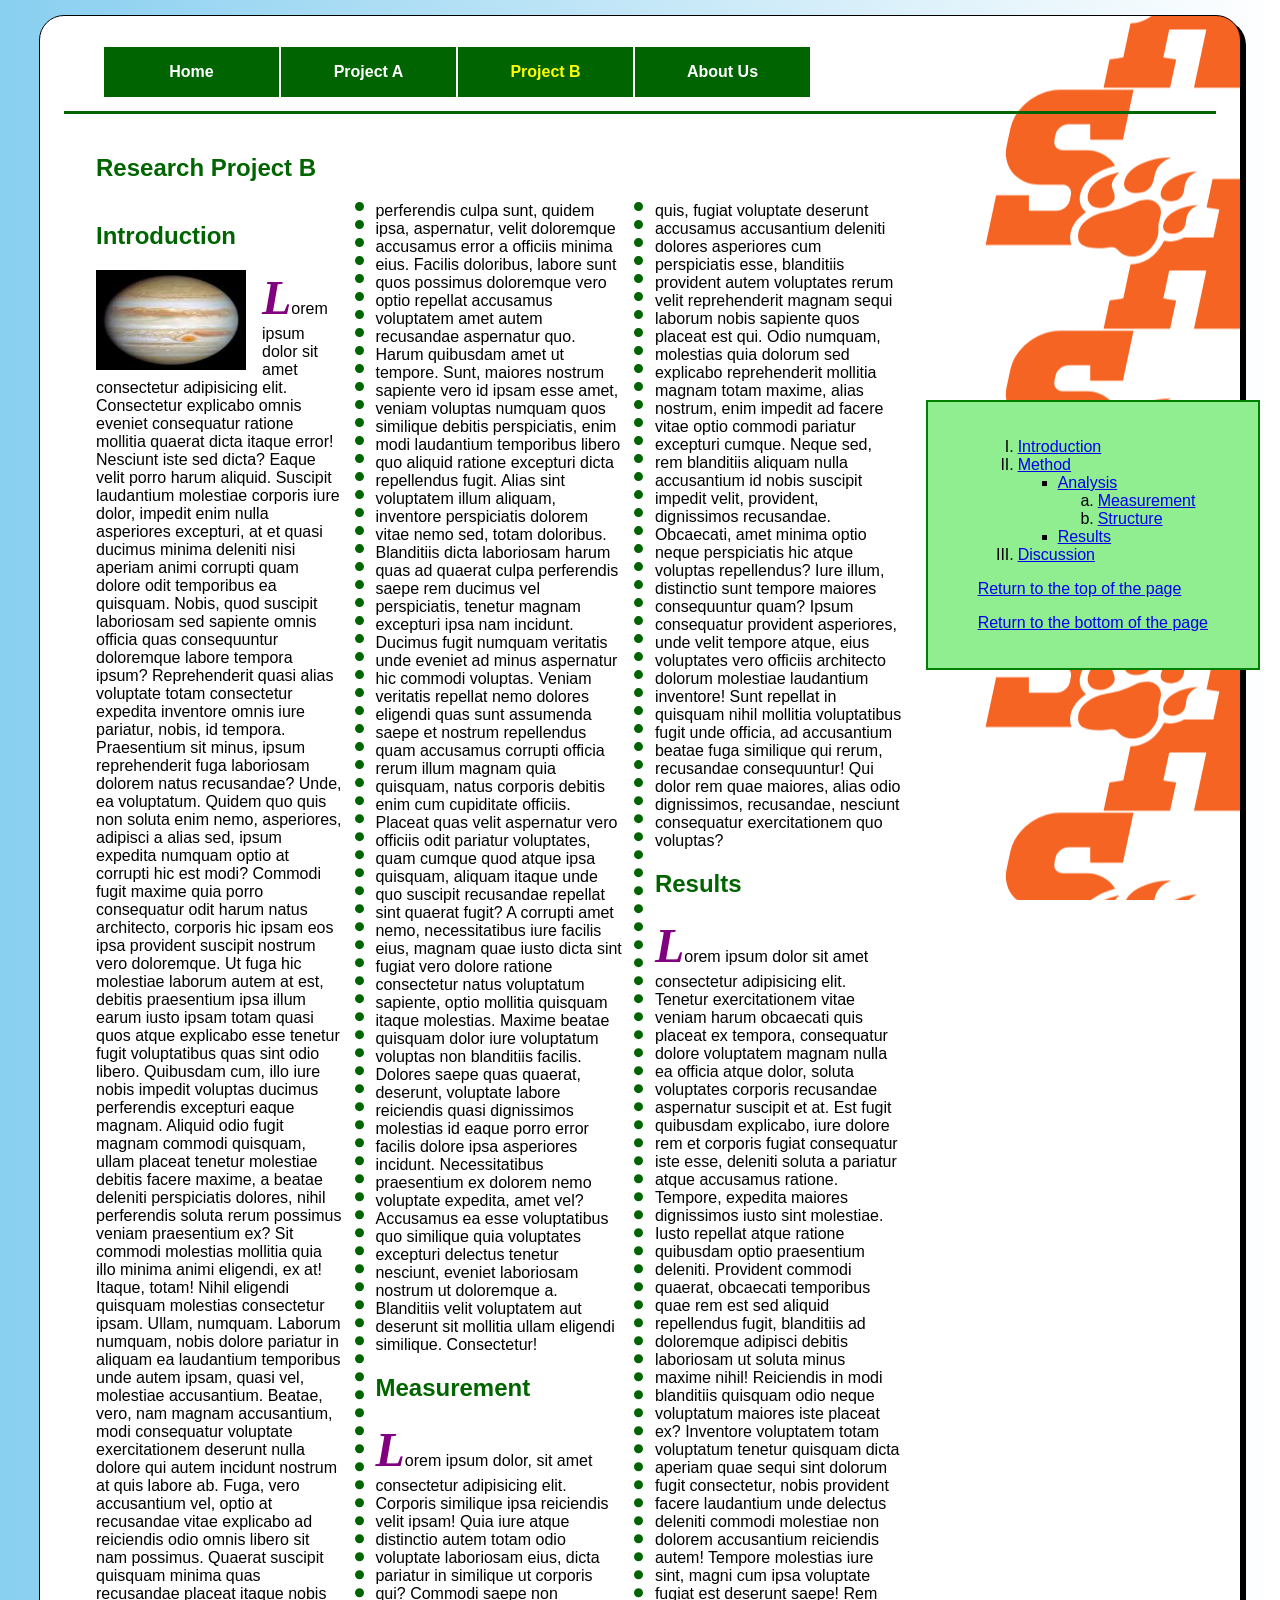
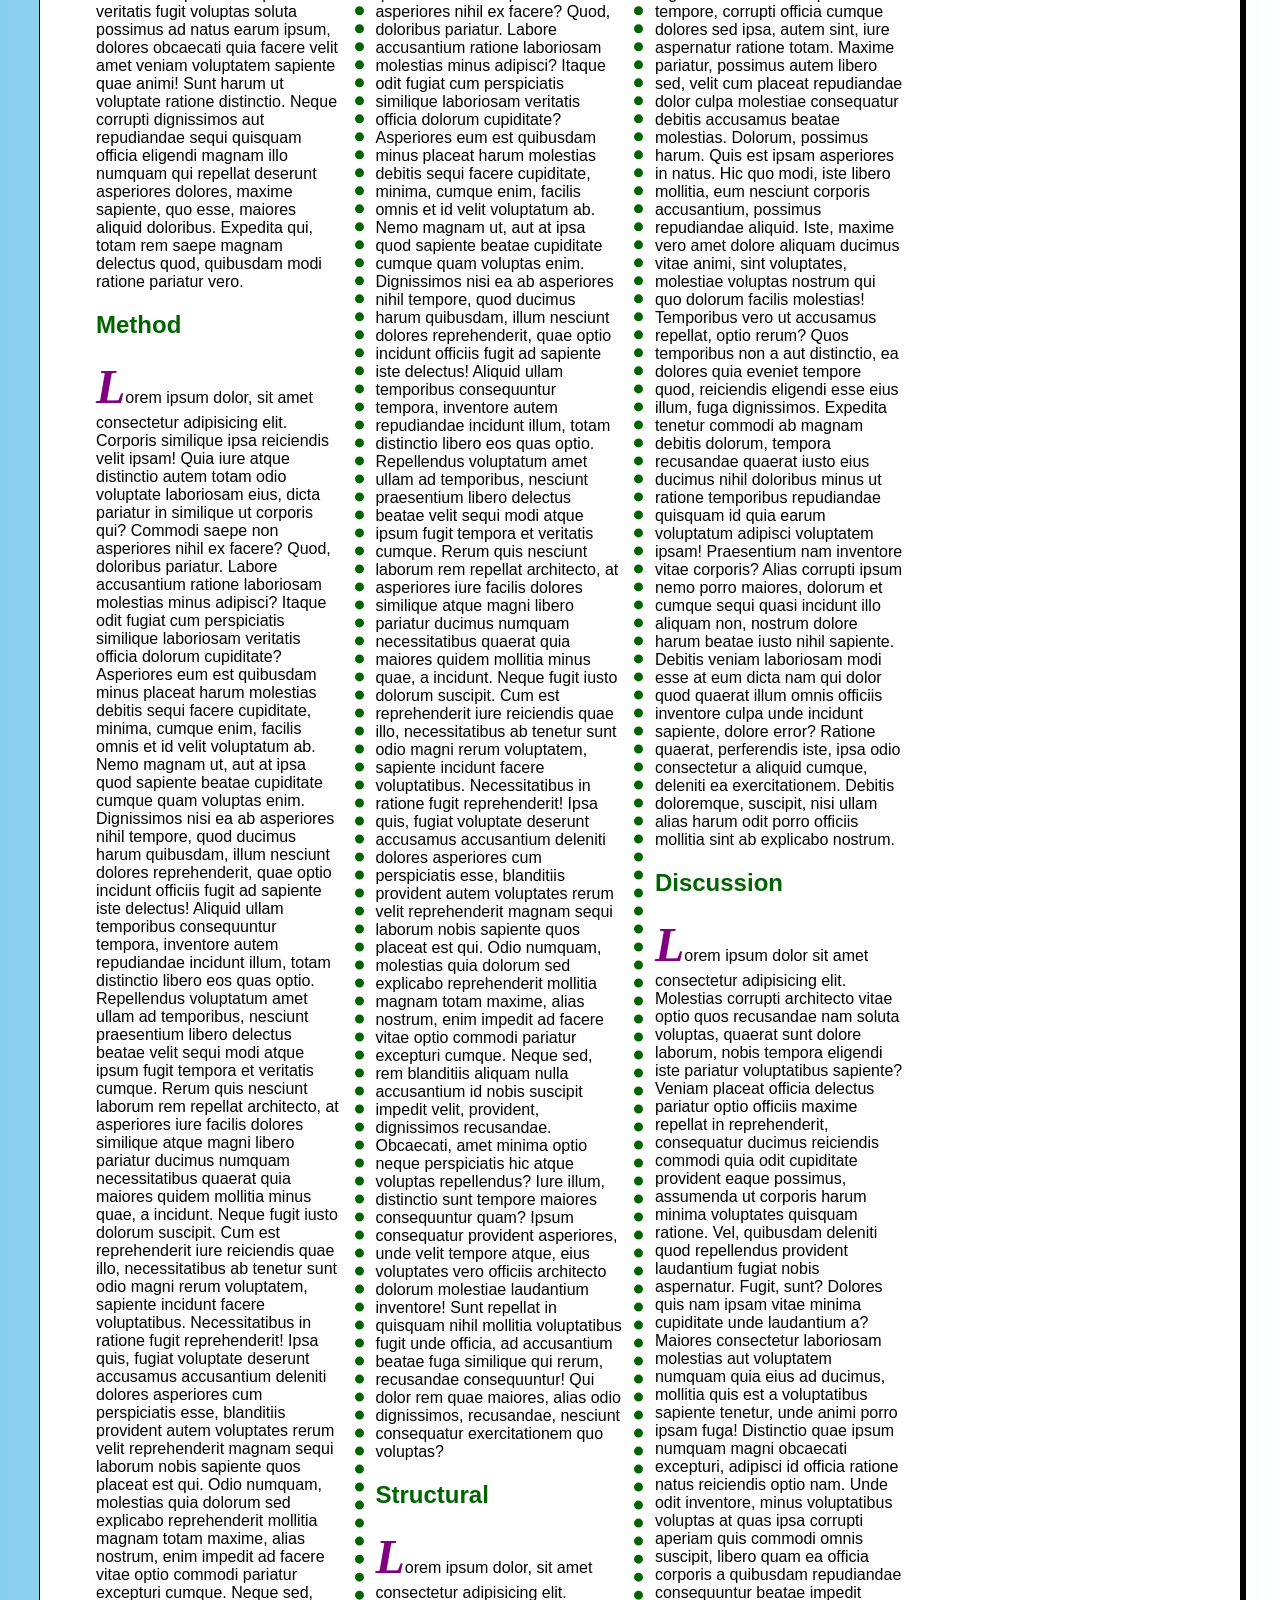
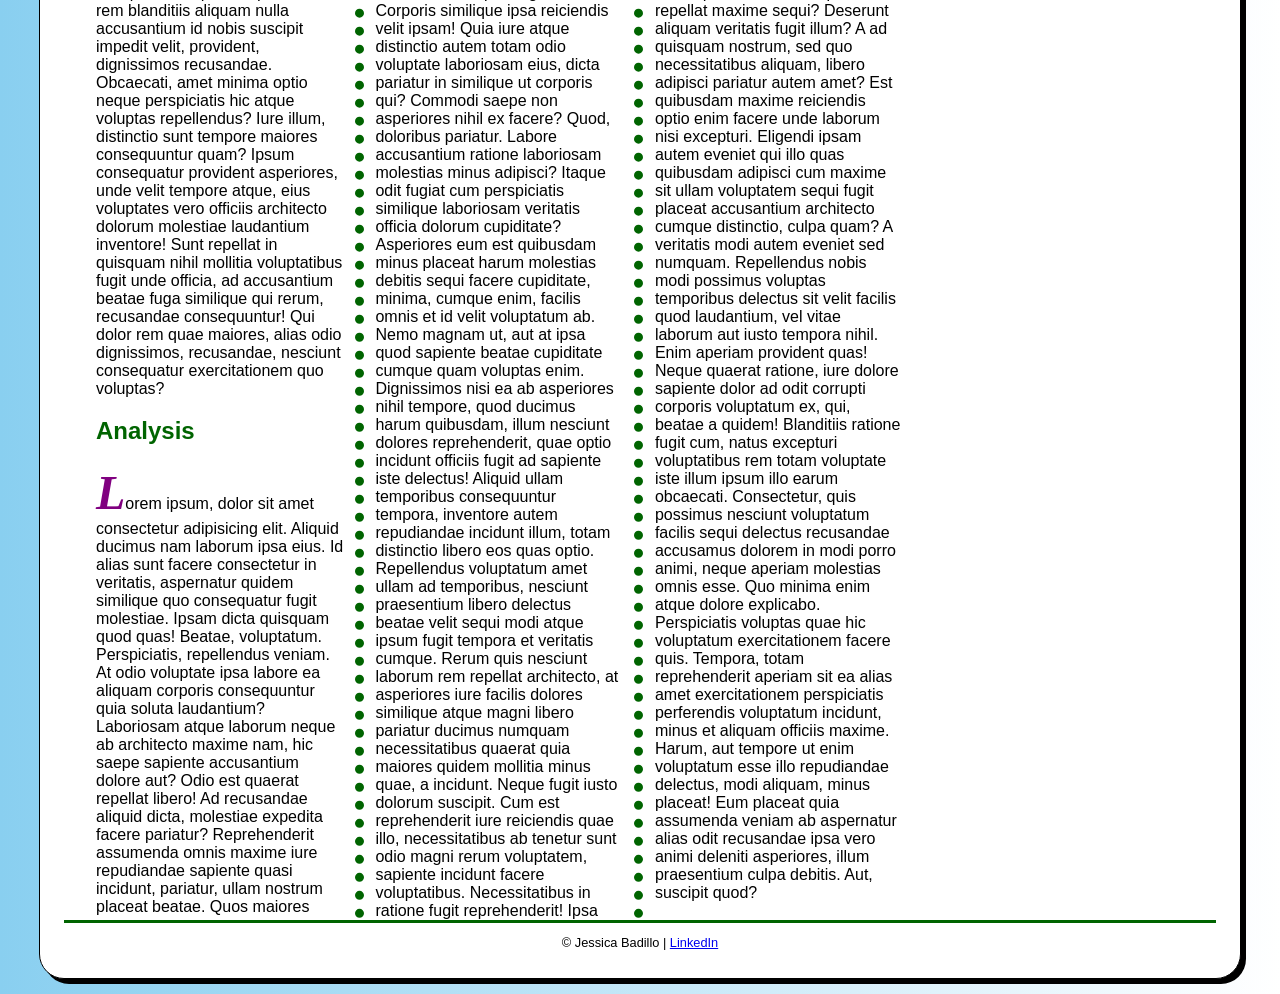
==== commit 879a6a25: "fixed line" ====
--- a/exam.html
+++ b/exam.html
@@ -15,7 +15,7 @@
     <li><a href="#" >About Us</a></li>
     </ul>
 </nav> 
-
+    <hr>
     <article>
         <h1 class ="article h1">Research Project B</h1>
         <h2 id=" intro"> Introduction</h2>
--- a/styles/exam.css
+++ b/styles/exam.css
@@ -30,6 +30,14 @@
     background: url("/images/images.png") right repeat-y; 
     background-attachment: fixed;
     background-color: white;
+
+}
+hr{
+    border: none;
+    border-top: 3px solid darkgreen;
+    text-align: center;
+    margin-top: 80px;
+
 }
 article{
     clear: left;
@@ -38,15 +46,14 @@
     column-rule: 9px dotted darkgreen;
     column-gap: 2em;
     margin-left: 2em;
+    padding-top: 20px;
+
 }
-
 article h1{
     color: darkgreen;
-    border-top: 3px  solid darkgreen;
-    padding-bottom: 30px;
+    padding-top: 2px;
     column-span: all;
     margin-top: 10px;
-
 }
 article h2{
     color: darkgreen;
@@ -63,7 +70,6 @@
     font-style: italic;
     color: purple;
 }
-
 aside{
     position: fixed;    
     right: 20px;
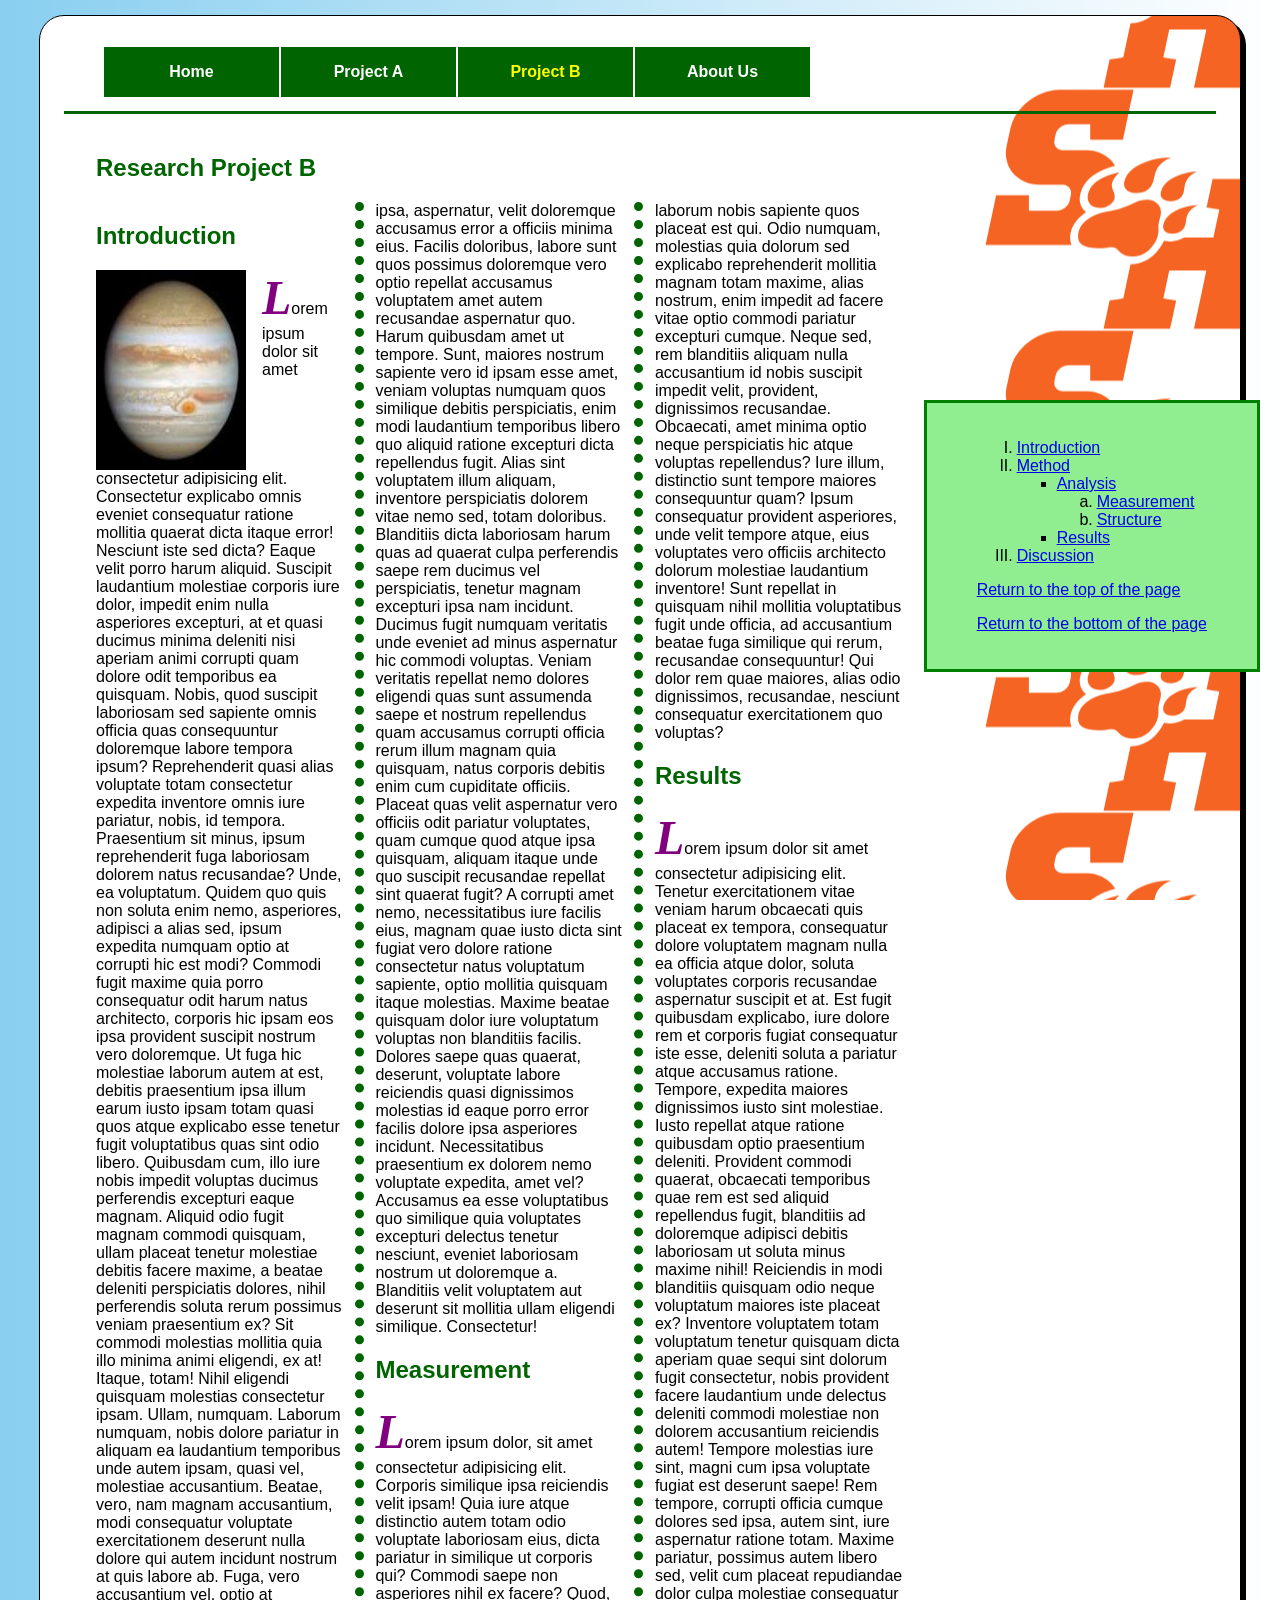
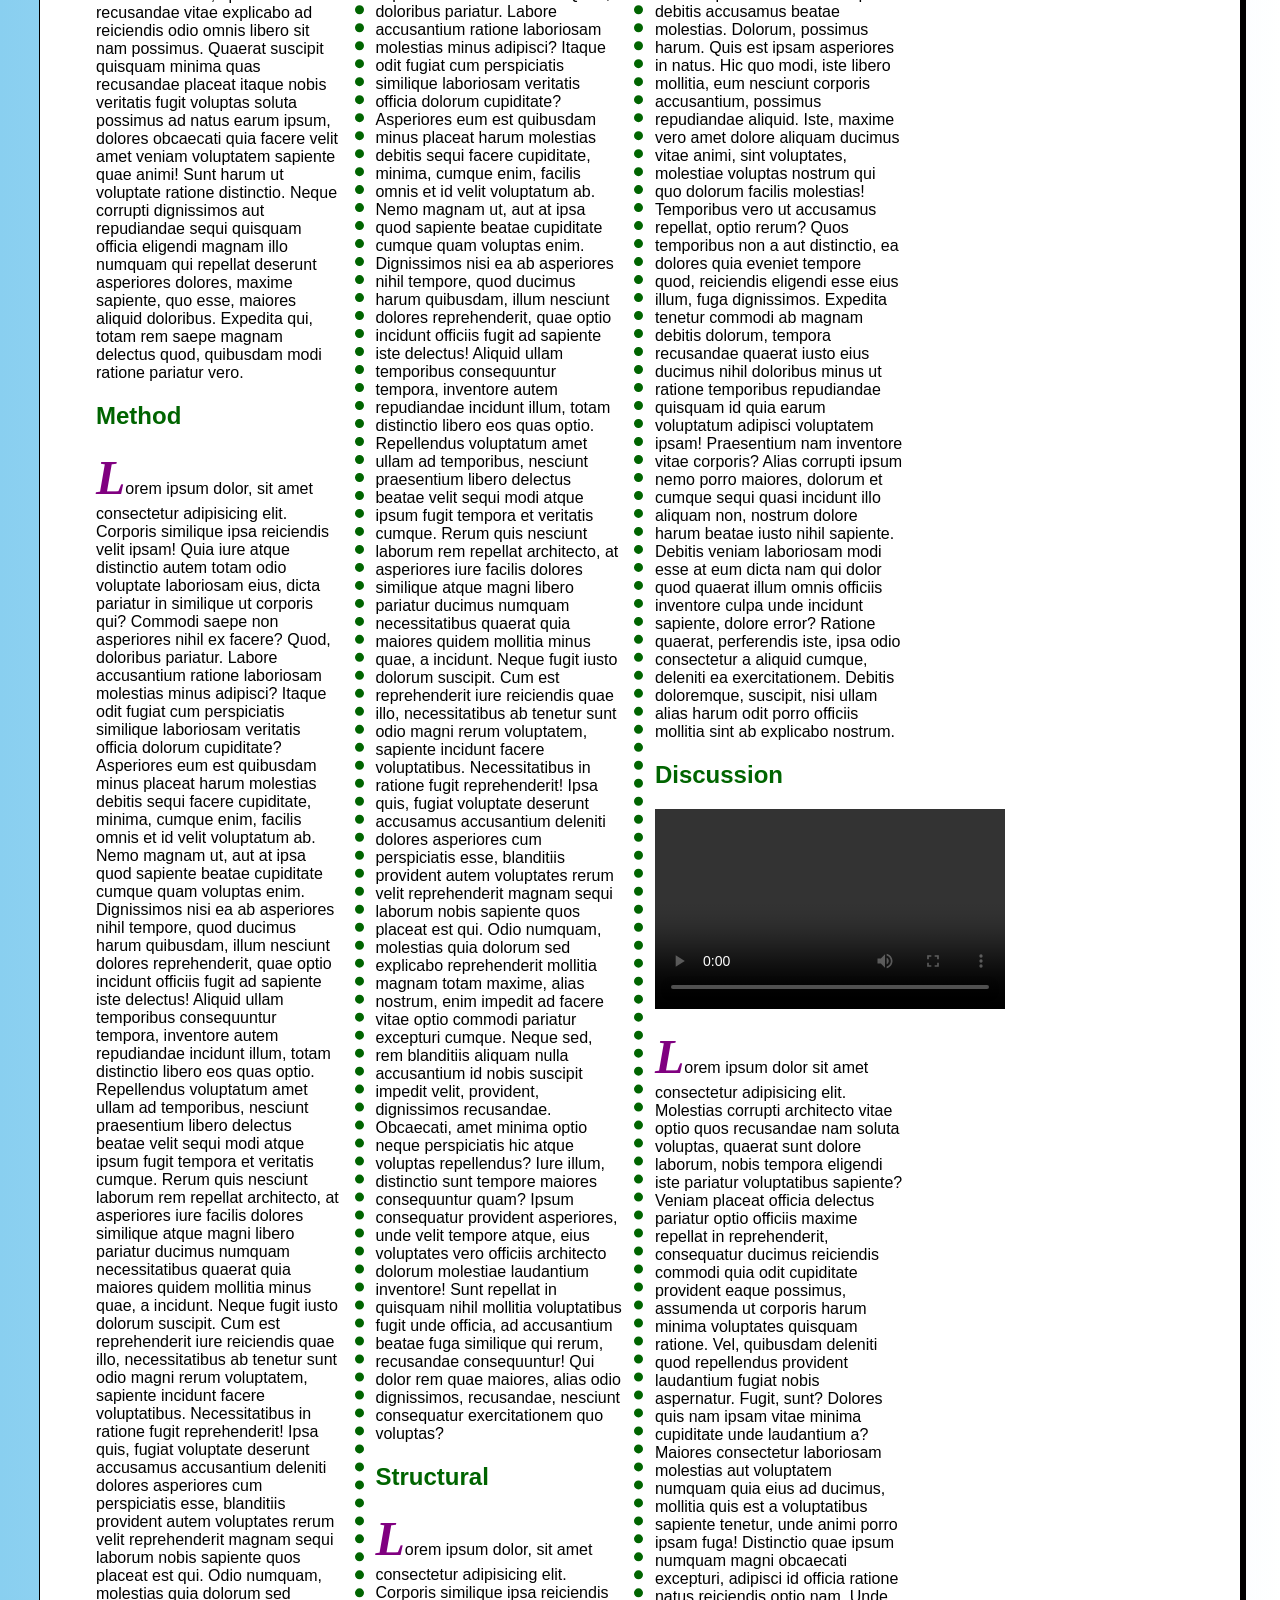
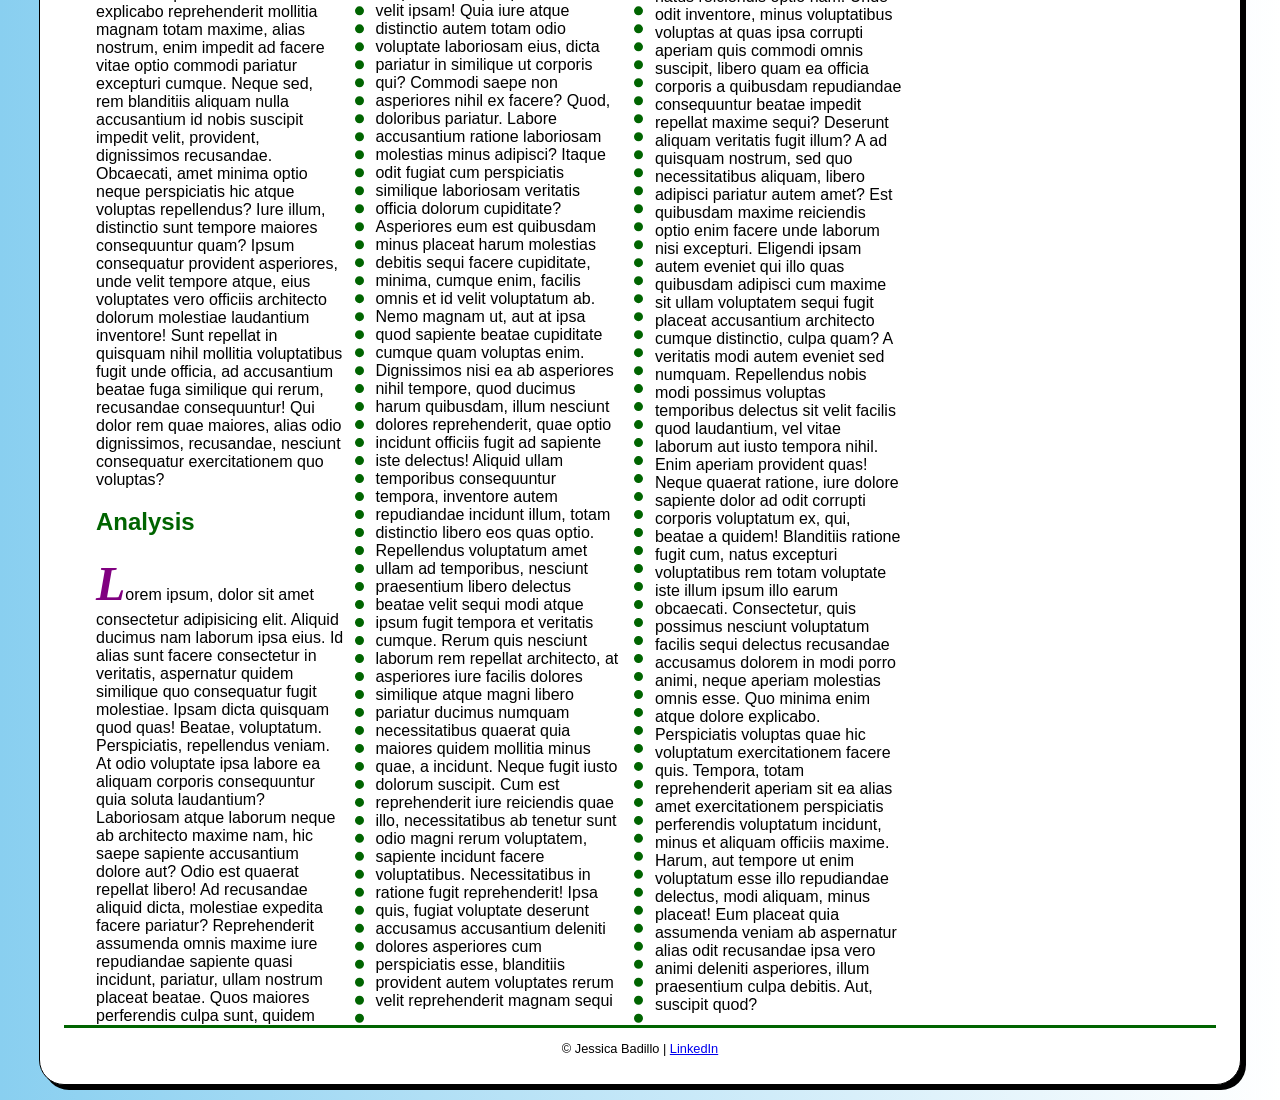
==== commit cd75fa92: "changed video" ====
--- a/exam.html
+++ b/exam.html
@@ -19,7 +19,7 @@
     <article>
         <h1 class ="article h1">Research Project B</h1>
         <h2 id=" intro"> Introduction</h2>
-        <img src="images/jupiter.png" alt="jupiter pic" height="100" width="150">
+        <img src="images/jupiter.png" alt="jupiter pic" height="200" width="150">
         <p>Lorem ipsum dolor sit amet consectetur adipisicing elit. Consectetur explicabo omnis eveniet consequatur ratione mollitia quaerat dicta itaque error! Nesciunt iste sed dicta? Eaque velit porro harum aliquid. Suscipit laudantium molestiae corporis iure dolor, impedit enim nulla asperiores excepturi, at et quasi ducimus minima deleniti nisi aperiam animi corrupti quam dolore odit temporibus ea quisquam. Nobis, quod suscipit laboriosam sed sapiente omnis officia quas consequuntur doloremque labore tempora ipsum? Reprehenderit quasi alias voluptate totam consectetur expedita inventore omnis iure pariatur, nobis, id tempora. Praesentium sit minus, ipsum reprehenderit fuga laboriosam dolorem natus recusandae? Unde, ea voluptatum. Quidem quo quis non soluta enim nemo, asperiores, adipisci a alias sed, ipsum expedita numquam optio at corrupti hic est modi? Commodi fugit maxime quia porro consequatur odit harum natus architecto, corporis hic ipsam eos ipsa provident suscipit nostrum vero doloremque. Ut fuga hic molestiae laborum autem at est, debitis praesentium ipsa illum earum iusto ipsam totam quasi quos atque explicabo esse tenetur fugit voluptatibus quas sint odio libero. Quibusdam cum, illo iure nobis impedit voluptas ducimus perferendis excepturi eaque magnam. Aliquid odio fugit magnam commodi quisquam, ullam placeat tenetur molestiae debitis facere maxime, a beatae deleniti perspiciatis dolores, nihil perferendis soluta rerum possimus veniam praesentium ex? Sit commodi molestias mollitia quia illo minima animi eligendi, ex at! Itaque, totam! Nihil eligendi quisquam molestias consectetur ipsam. Ullam, numquam. Laborum numquam, nobis dolore pariatur in aliquam ea laudantium temporibus unde autem ipsam, quasi vel, molestiae accusantium. Beatae, vero, nam magnam accusantium, modi consequatur voluptate exercitationem deserunt nulla dolore qui autem incidunt nostrum at quis labore ab. Fuga, vero accusantium vel, optio at recusandae vitae explicabo ad reiciendis odio omnis libero sit nam possimus. Quaerat suscipit quisquam minima quas recusandae placeat itaque nobis veritatis fugit voluptas soluta possimus ad natus earum ipsum, dolores obcaecati quia facere velit amet veniam voluptatem sapiente quae animi! Sunt harum ut voluptate ratione distinctio. Neque corrupti dignissimos aut repudiandae sequi quisquam officia eligendi magnam illo numquam qui repellat deserunt asperiores dolores, maxime sapiente, quo esse, maiores aliquid doloribus. Expedita qui, totam rem saepe magnam delectus quod, quibusdam modi ratione pariatur vero.</p>      
         <h2 id= "Method">Method</h1>
         <p>Lorem ipsum dolor, sit amet consectetur adipisicing elit. Corporis similique ipsa reiciendis velit ipsam! Quia iure atque distinctio autem totam odio voluptate laboriosam eius, dicta pariatur in similique ut corporis qui? Commodi saepe non asperiores nihil ex facere? Quod, doloribus pariatur. Labore accusantium ratione laboriosam molestias minus adipisci? Itaque odit fugiat cum perspiciatis similique laboriosam veritatis officia dolorum cupiditate? Asperiores eum est quibusdam minus placeat harum molestias debitis sequi facere cupiditate, minima, cumque enim, facilis omnis et id velit voluptatum ab. Nemo magnam ut, aut at ipsa quod sapiente beatae cupiditate cumque quam voluptas enim. Dignissimos nisi ea ab asperiores nihil tempore, quod ducimus harum quibusdam, illum nesciunt dolores reprehenderit, quae optio incidunt officiis fugit ad sapiente iste delectus! Aliquid ullam temporibus consequuntur tempora, inventore autem repudiandae incidunt illum, totam distinctio libero eos quas optio. Repellendus voluptatum amet ullam ad temporibus, nesciunt praesentium libero delectus beatae velit sequi modi atque ipsum fugit tempora et veritatis cumque. Rerum quis nesciunt laborum rem repellat architecto, at asperiores iure facilis dolores similique atque magni libero pariatur ducimus numquam necessitatibus quaerat quia maiores quidem mollitia minus quae, a incidunt. Neque fugit iusto dolorum suscipit. Cum est reprehenderit iure reiciendis quae illo, necessitatibus ab tenetur sunt odio magni rerum voluptatem, sapiente incidunt facere voluptatibus. Necessitatibus in ratione fugit reprehenderit! Ipsa quis, fugiat voluptate deserunt accusamus accusantium deleniti dolores asperiores cum perspiciatis esse, blanditiis provident autem voluptates rerum velit reprehenderit magnam sequi laborum nobis sapiente quos placeat est qui. Odio numquam, molestias quia dolorum sed explicabo reprehenderit mollitia magnam totam maxime, alias nostrum, enim impedit ad facere vitae optio commodi pariatur excepturi cumque. Neque sed, rem blanditiis aliquam nulla accusantium id nobis suscipit impedit velit, provident, dignissimos recusandae. Obcaecati, amet minima optio neque perspiciatis hic atque voluptas repellendus? Iure illum, distinctio sunt tempore maiores consequuntur quam? Ipsum consequatur provident asperiores, unde velit tempore atque, eius voluptates vero officiis architecto dolorum molestiae laudantium inventore! Sunt repellat in quisquam nihil mollitia voluptatibus fugit unde officia, ad accusantium beatae fuga similique qui rerum, recusandae consequuntur! Qui dolor rem quae maiores, alias odio dignissimos, recusandae, nesciunt consequatur exercitationem quo voluptas?</p>   
@@ -32,6 +32,7 @@
         <h2 id="Results">Results</h1>
         <p>Lorem ipsum dolor sit amet consectetur adipisicing elit. Tenetur exercitationem vitae veniam harum obcaecati quis placeat ex tempora, consequatur dolore voluptatem magnam nulla ea officia atque dolor, soluta voluptates corporis recusandae aspernatur suscipit et at. Est fugit quibusdam explicabo, iure dolore rem et corporis fugiat consequatur iste esse, deleniti soluta a pariatur atque accusamus ratione. Tempore, expedita maiores dignissimos iusto sint molestiae. Iusto repellat atque ratione quibusdam optio praesentium deleniti. Provident commodi quaerat, obcaecati temporibus quae rem est sed aliquid repellendus fugit, blanditiis ad doloremque adipisci debitis laboriosam ut soluta minus maxime nihil! Reiciendis in modi blanditiis quisquam odio neque voluptatum maiores iste placeat ex? Inventore voluptatem totam voluptatum tenetur quisquam dicta aperiam quae sequi sint dolorum fugit consectetur, nobis provident facere laudantium unde delectus deleniti commodi molestiae non dolorem accusantium reiciendis autem! Tempore molestias iure sint, magni cum ipsa voluptate fugiat est deserunt saepe! Rem tempore, corrupti officia cumque dolores sed ipsa, autem sint, iure aspernatur ratione totam. Maxime pariatur, possimus autem libero sed, velit cum placeat repudiandae dolor culpa molestiae consequatur debitis accusamus beatae molestias. Dolorum, possimus harum. Quis est ipsam asperiores in natus. Hic quo modi, iste libero mollitia, eum nesciunt corporis accusantium, possimus repudiandae aliquid. Iste, maxime vero amet dolore aliquam ducimus vitae animi, sint voluptates, molestiae voluptas nostrum qui quo dolorum facilis molestias! Temporibus vero ut accusamus repellat, optio rerum? Quos temporibus non a aut distinctio, ea dolores quia eveniet tempore quod, reiciendis eligendi esse eius illum, fuga dignissimos. Expedita tenetur commodi ab magnam debitis dolorum, tempora recusandae quaerat iusto eius ducimus nihil doloribus minus ut ratione temporibus repudiandae quisquam id quia earum voluptatum adipisci voluptatem ipsam! Praesentium nam inventore vitae corporis? Alias corrupti ipsum nemo porro maiores, dolorum et cumque sequi quasi incidunt illo aliquam non, nostrum dolore harum beatae iusto nihil sapiente. Debitis veniam laboriosam modi esse at eum dicta nam qui dolor quod quaerat illum omnis officiis inventore culpa unde incidunt sapiente, dolore error? Ratione quaerat, perferendis iste, ipsa odio consectetur a aliquid cumque, deleniti ea exercitationem. Debitis doloremque, suscipit, nisi ullam alias harum odit porro officiis mollitia sint ab explicabo nostrum.</p>        
         <h2 id="Discussion">Discussion</h1>
+            <video controls src ="videos/eclipse.mp4" height="200" width="350" ></video>
         <p>Lorem ipsum dolor sit amet consectetur adipisicing elit. Molestias corrupti architecto vitae optio quos recusandae nam soluta voluptas, quaerat sunt dolore laborum, nobis tempora eligendi iste pariatur voluptatibus sapiente? Veniam placeat officia delectus pariatur optio officiis maxime repellat in reprehenderit, consequatur ducimus reiciendis commodi quia odit cupiditate provident eaque possimus, assumenda ut corporis harum minima voluptates quisquam ratione. Vel, quibusdam deleniti quod repellendus provident laudantium fugiat nobis aspernatur. Fugit, sunt? Dolores quis nam ipsam vitae minima cupiditate unde laudantium a? Maiores consectetur laboriosam molestias aut voluptatem numquam quia eius ad ducimus, mollitia quis est a voluptatibus sapiente tenetur, unde animi porro ipsam fuga! Distinctio quae ipsum numquam magni obcaecati excepturi, adipisci id officia ratione natus reiciendis optio nam. Unde odit inventore, minus voluptatibus voluptas at quas ipsa corrupti aperiam quis commodi omnis suscipit, libero quam ea officia corporis a quibusdam repudiandae consequuntur beatae impedit repellat maxime sequi? Deserunt aliquam veritatis fugit illum? A ad quisquam nostrum, sed quo necessitatibus aliquam, libero adipisci pariatur autem amet? Est quibusdam maxime reiciendis optio enim facere unde laborum nisi excepturi. Eligendi ipsam autem eveniet qui illo quas quibusdam adipisci cum maxime sit ullam voluptatem sequi fugit placeat accusantium architecto cumque distinctio, culpa quam? A veritatis modi autem eveniet sed numquam. Repellendus nobis modi possimus voluptas temporibus delectus sit velit facilis quod laudantium, vel vitae laborum aut iusto tempora nihil. Enim aperiam provident quas! Neque quaerat ratione, iure dolore sapiente dolor ad odit corrupti corporis voluptatum ex, qui, beatae a quidem! Blanditiis ratione fugit cum, natus excepturi voluptatibus rem totam voluptate iste illum ipsum illo earum obcaecati. Consectetur, quis possimus nesciunt voluptatum facilis sequi delectus recusandae accusamus dolorem in modi porro animi, neque aperiam molestias omnis esse. Quo minima enim atque dolore explicabo. Perspiciatis voluptas quae hic voluptatum exercitationem facere quis. Tempora, totam reprehenderit aperiam sit ea alias amet exercitationem perspiciatis perferendis voluptatum incidunt, minus et aliquam officiis maxime. Harum, aut tempore ut enim voluptatum esse illo repudiandae delectus, modi aliquam, minus placeat! Eum placeat quia assumenda veniam ab aspernatur alias odit recusandae ipsa vero animi deleniti asperiores, illum praesentium culpa debitis. Aut, suscipit quod?</p>
         </article>
         <aside> 
--- a/styles/exam.css
+++ b/styles/exam.css
@@ -75,7 +75,7 @@
     right: 20px;
     width: auto;
     background-color:lightgreen;
-    border: 2px solid green;
+    border: 3px solid green;
     padding: 20px 50px;
     top: 400px; 
 }
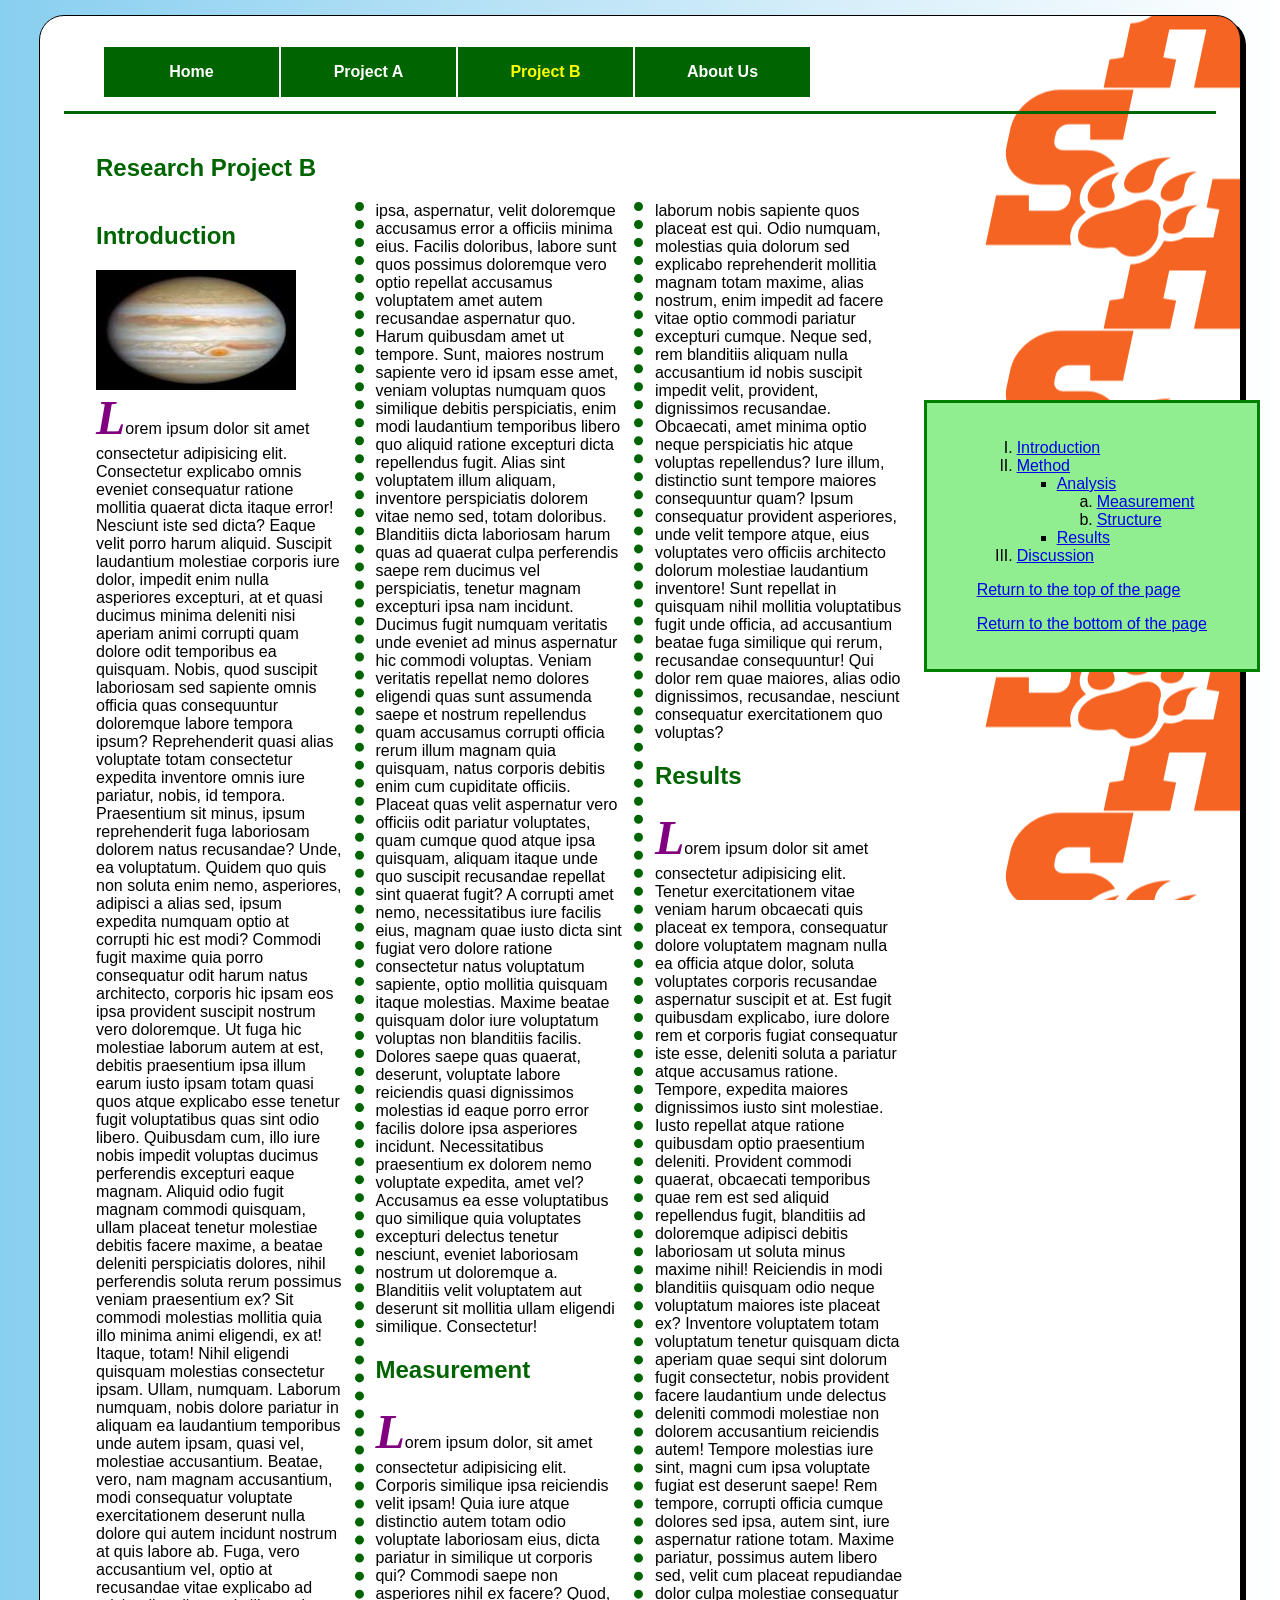
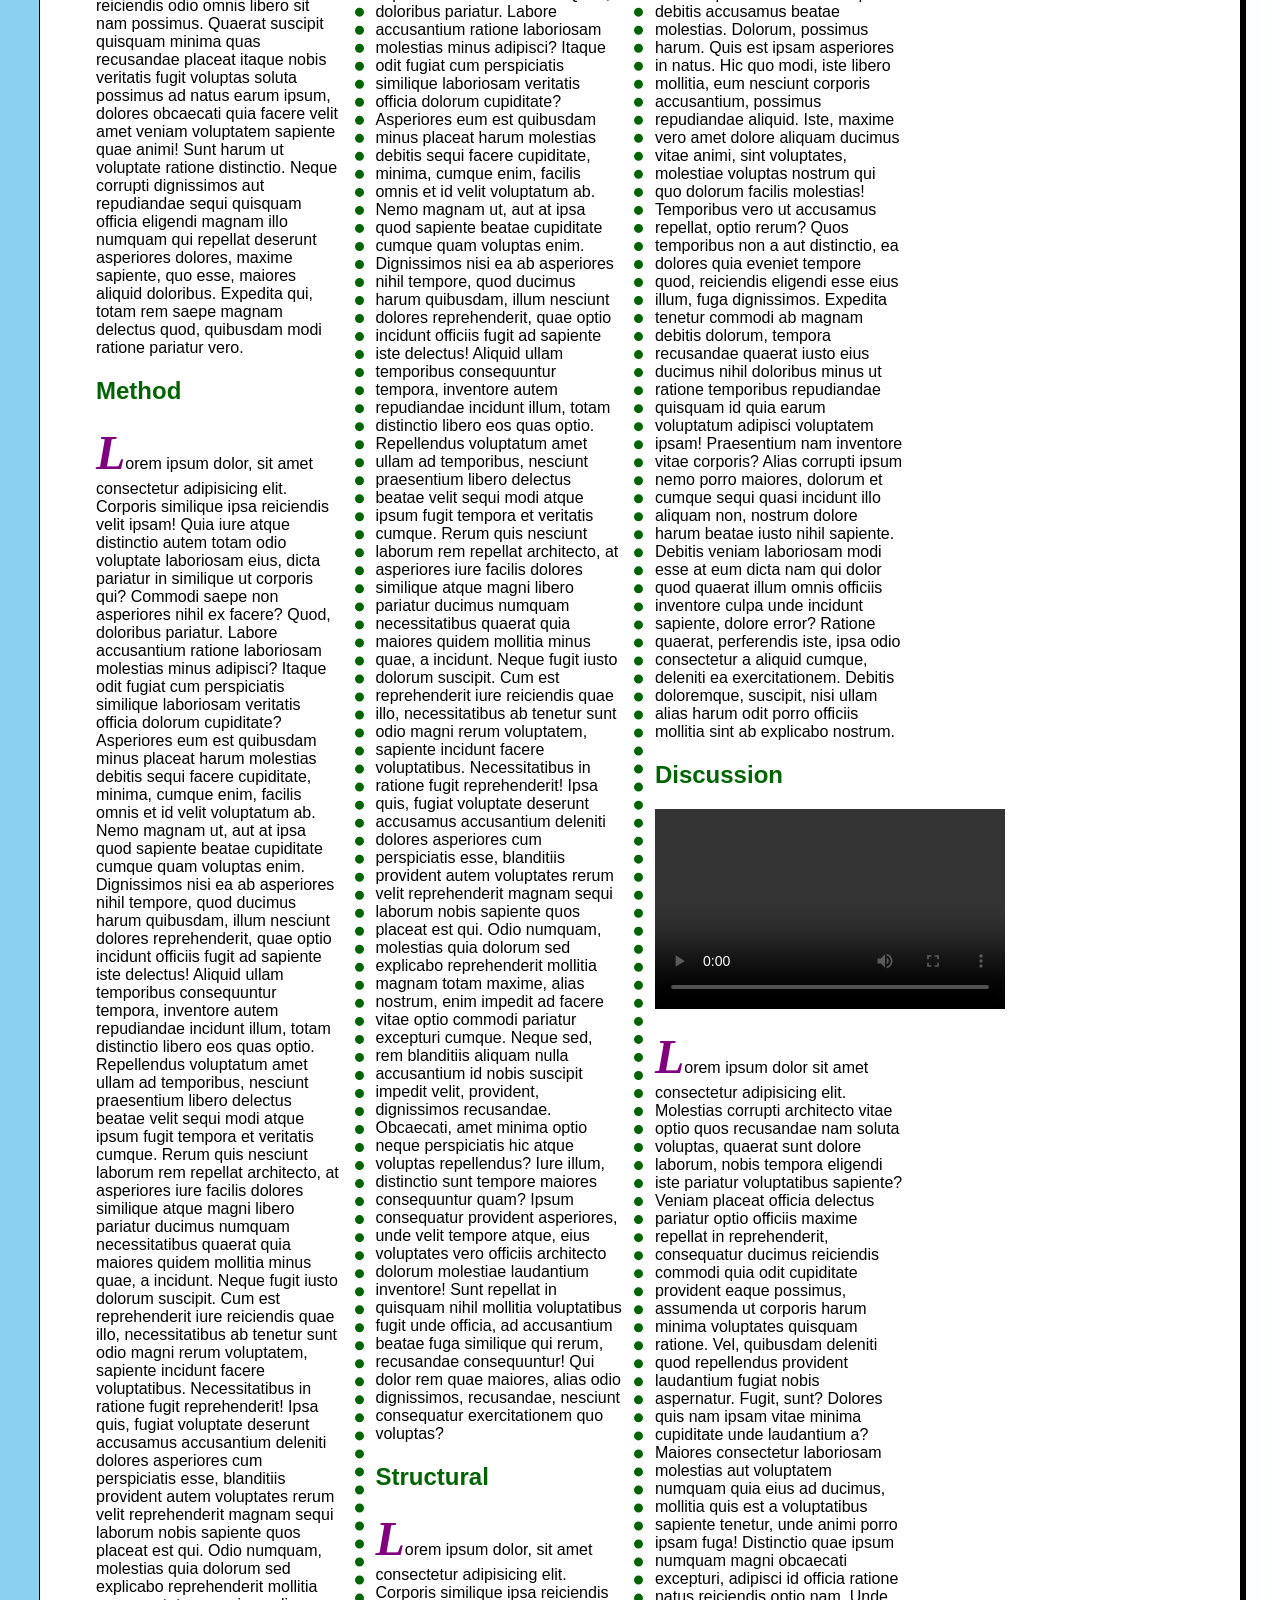
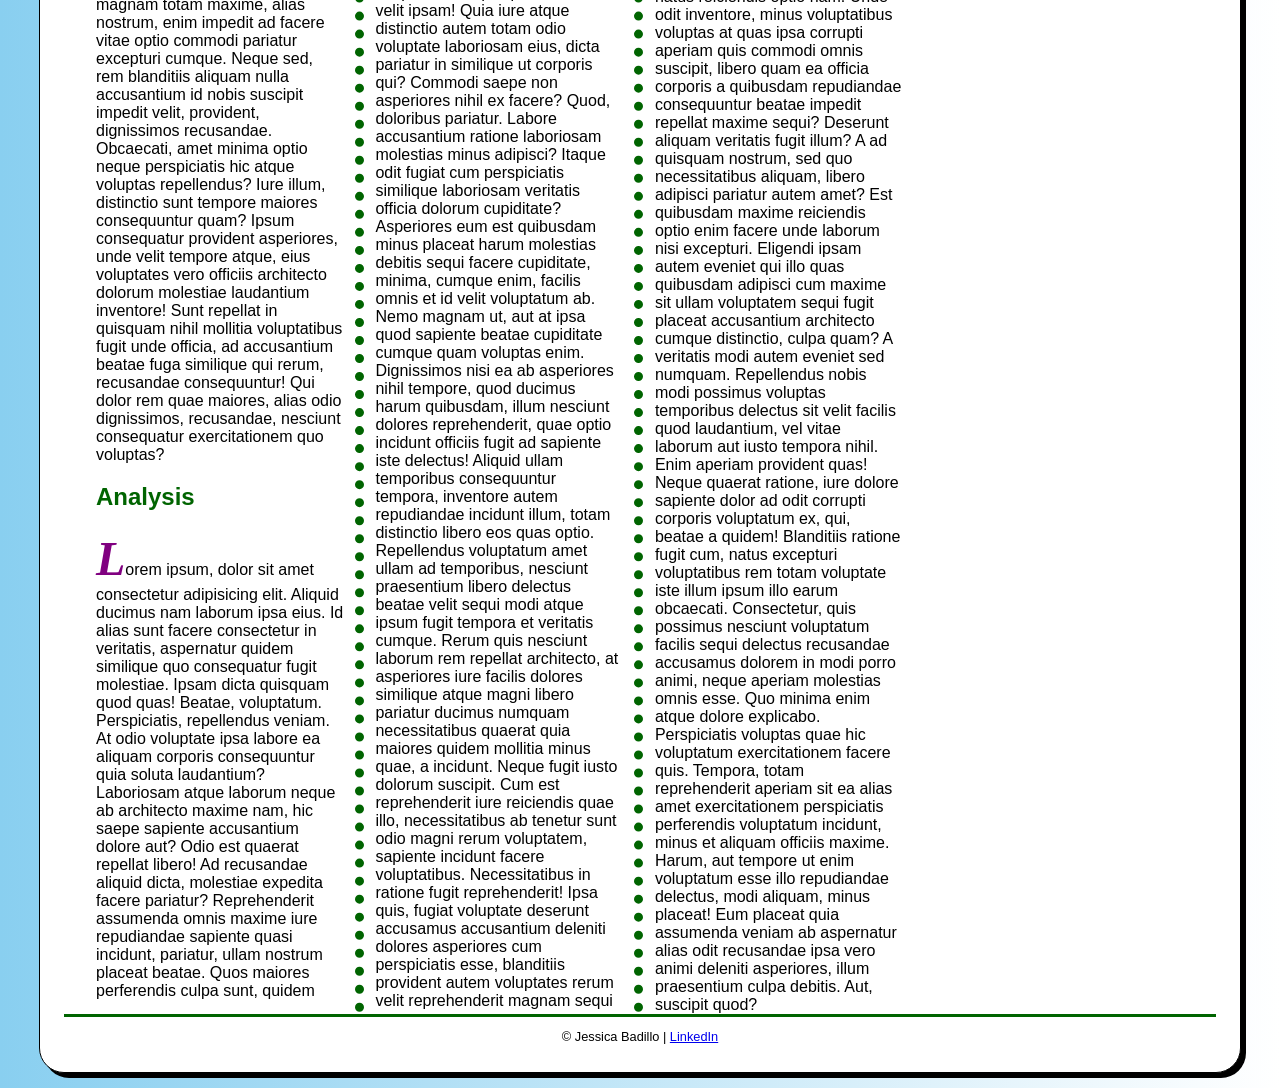
==== commit 29f12cc5: "fix pic" ====
--- a/exam.html
+++ b/exam.html
@@ -19,7 +19,7 @@
     <article>
         <h1 class ="article h1">Research Project B</h1>
         <h2 id=" intro"> Introduction</h2>
-        <img src="images/jupiter.png" alt="jupiter pic" height="200" width="150">
+        <img src="images/jupiter.png" alt="jupiter pic" height="120" width="200">
         <p>Lorem ipsum dolor sit amet consectetur adipisicing elit. Consectetur explicabo omnis eveniet consequatur ratione mollitia quaerat dicta itaque error! Nesciunt iste sed dicta? Eaque velit porro harum aliquid. Suscipit laudantium molestiae corporis iure dolor, impedit enim nulla asperiores excepturi, at et quasi ducimus minima deleniti nisi aperiam animi corrupti quam dolore odit temporibus ea quisquam. Nobis, quod suscipit laboriosam sed sapiente omnis officia quas consequuntur doloremque labore tempora ipsum? Reprehenderit quasi alias voluptate totam consectetur expedita inventore omnis iure pariatur, nobis, id tempora. Praesentium sit minus, ipsum reprehenderit fuga laboriosam dolorem natus recusandae? Unde, ea voluptatum. Quidem quo quis non soluta enim nemo, asperiores, adipisci a alias sed, ipsum expedita numquam optio at corrupti hic est modi? Commodi fugit maxime quia porro consequatur odit harum natus architecto, corporis hic ipsam eos ipsa provident suscipit nostrum vero doloremque. Ut fuga hic molestiae laborum autem at est, debitis praesentium ipsa illum earum iusto ipsam totam quasi quos atque explicabo esse tenetur fugit voluptatibus quas sint odio libero. Quibusdam cum, illo iure nobis impedit voluptas ducimus perferendis excepturi eaque magnam. Aliquid odio fugit magnam commodi quisquam, ullam placeat tenetur molestiae debitis facere maxime, a beatae deleniti perspiciatis dolores, nihil perferendis soluta rerum possimus veniam praesentium ex? Sit commodi molestias mollitia quia illo minima animi eligendi, ex at! Itaque, totam! Nihil eligendi quisquam molestias consectetur ipsam. Ullam, numquam. Laborum numquam, nobis dolore pariatur in aliquam ea laudantium temporibus unde autem ipsam, quasi vel, molestiae accusantium. Beatae, vero, nam magnam accusantium, modi consequatur voluptate exercitationem deserunt nulla dolore qui autem incidunt nostrum at quis labore ab. Fuga, vero accusantium vel, optio at recusandae vitae explicabo ad reiciendis odio omnis libero sit nam possimus. Quaerat suscipit quisquam minima quas recusandae placeat itaque nobis veritatis fugit voluptas soluta possimus ad natus earum ipsum, dolores obcaecati quia facere velit amet veniam voluptatem sapiente quae animi! Sunt harum ut voluptate ratione distinctio. Neque corrupti dignissimos aut repudiandae sequi quisquam officia eligendi magnam illo numquam qui repellat deserunt asperiores dolores, maxime sapiente, quo esse, maiores aliquid doloribus. Expedita qui, totam rem saepe magnam delectus quod, quibusdam modi ratione pariatur vero.</p>      
         <h2 id= "Method">Method</h1>
         <p>Lorem ipsum dolor, sit amet consectetur adipisicing elit. Corporis similique ipsa reiciendis velit ipsam! Quia iure atque distinctio autem totam odio voluptate laboriosam eius, dicta pariatur in similique ut corporis qui? Commodi saepe non asperiores nihil ex facere? Quod, doloribus pariatur. Labore accusantium ratione laboriosam molestias minus adipisci? Itaque odit fugiat cum perspiciatis similique laboriosam veritatis officia dolorum cupiditate? Asperiores eum est quibusdam minus placeat harum molestias debitis sequi facere cupiditate, minima, cumque enim, facilis omnis et id velit voluptatum ab. Nemo magnam ut, aut at ipsa quod sapiente beatae cupiditate cumque quam voluptas enim. Dignissimos nisi ea ab asperiores nihil tempore, quod ducimus harum quibusdam, illum nesciunt dolores reprehenderit, quae optio incidunt officiis fugit ad sapiente iste delectus! Aliquid ullam temporibus consequuntur tempora, inventore autem repudiandae incidunt illum, totam distinctio libero eos quas optio. Repellendus voluptatum amet ullam ad temporibus, nesciunt praesentium libero delectus beatae velit sequi modi atque ipsum fugit tempora et veritatis cumque. Rerum quis nesciunt laborum rem repellat architecto, at asperiores iure facilis dolores similique atque magni libero pariatur ducimus numquam necessitatibus quaerat quia maiores quidem mollitia minus quae, a incidunt. Neque fugit iusto dolorum suscipit. Cum est reprehenderit iure reiciendis quae illo, necessitatibus ab tenetur sunt odio magni rerum voluptatem, sapiente incidunt facere voluptatibus. Necessitatibus in ratione fugit reprehenderit! Ipsa quis, fugiat voluptate deserunt accusamus accusantium deleniti dolores asperiores cum perspiciatis esse, blanditiis provident autem voluptates rerum velit reprehenderit magnam sequi laborum nobis sapiente quos placeat est qui. Odio numquam, molestias quia dolorum sed explicabo reprehenderit mollitia magnam totam maxime, alias nostrum, enim impedit ad facere vitae optio commodi pariatur excepturi cumque. Neque sed, rem blanditiis aliquam nulla accusantium id nobis suscipit impedit velit, provident, dignissimos recusandae. Obcaecati, amet minima optio neque perspiciatis hic atque voluptas repellendus? Iure illum, distinctio sunt tempore maiores consequuntur quam? Ipsum consequatur provident asperiores, unde velit tempore atque, eius voluptates vero officiis architecto dolorum molestiae laudantium inventore! Sunt repellat in quisquam nihil mollitia voluptatibus fugit unde officia, ad accusantium beatae fuga similique qui rerum, recusandae consequuntur! Qui dolor rem quae maiores, alias odio dignissimos, recusandae, nesciunt consequatur exercitationem quo voluptas?</p>   
